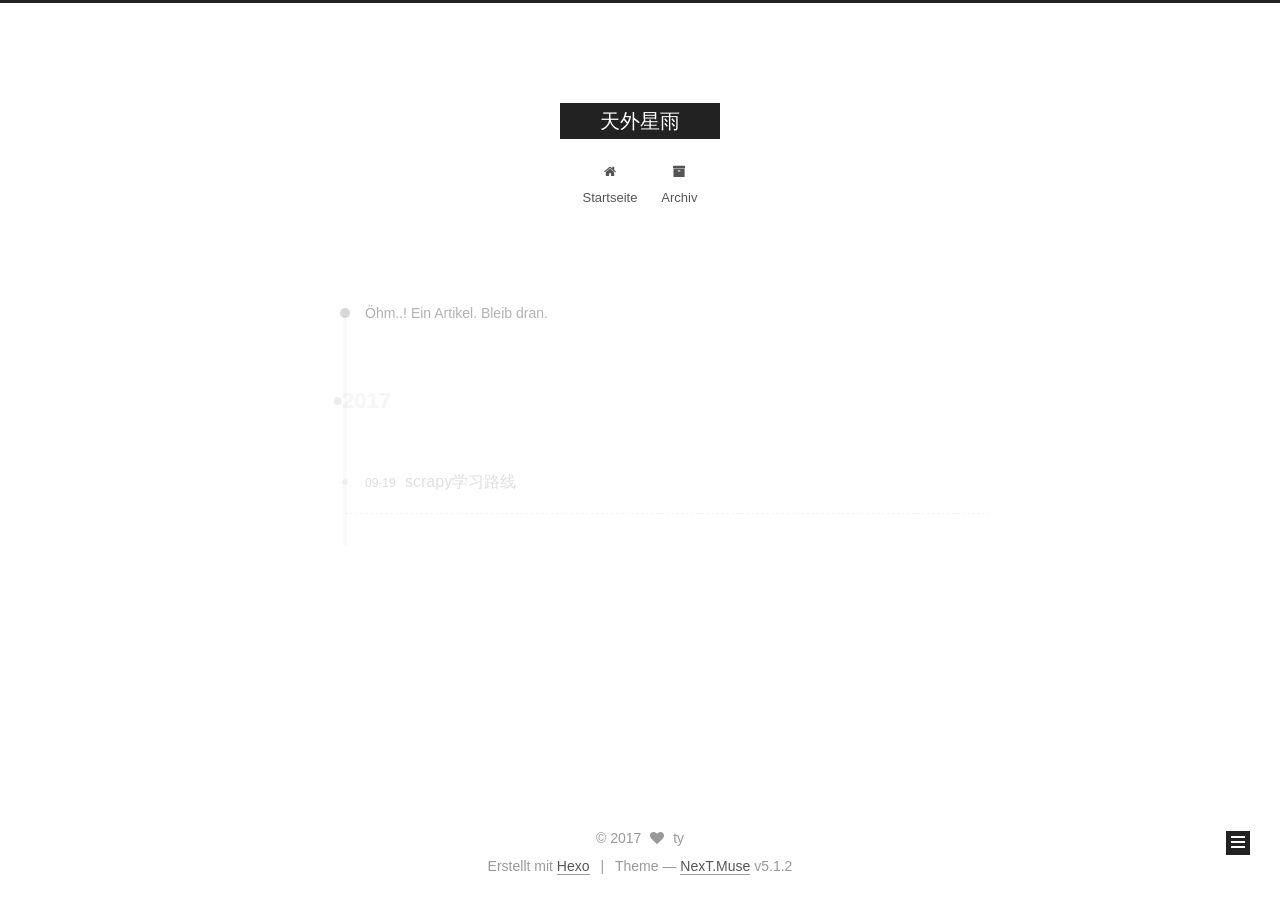
==== archives/index.html @ 9e53c39a "Site updated: 2017-09-19 16:10:50" ====
<!DOCTYPE html>



  


<html class="theme-next muse use-motion" lang="">
<head>
  <meta charset="UTF-8"/>
<meta http-equiv="X-UA-Compatible" content="IE=edge" />
<meta name="viewport" content="width=device-width, initial-scale=1, maximum-scale=1"/>
<meta name="theme-color" content="#222">









<meta http-equiv="Cache-Control" content="no-transform" />
<meta http-equiv="Cache-Control" content="no-siteapp" />
















  
  
  <link href="/lib/fancybox/source/jquery.fancybox.css?v=2.1.5" rel="stylesheet" type="text/css" />







<link href="/lib/font-awesome/css/font-awesome.min.css?v=4.6.2" rel="stylesheet" type="text/css" />

<link href="/css/main.css?v=5.1.2" rel="stylesheet" type="text/css" />


  <meta name="keywords" content="Hexo, NexT" />








  <link rel="shortcut icon" type="image/x-icon" href="/favicon.ico?v=5.1.2" />






<meta property="og:type" content="website">
<meta property="og:title" content="天外星雨">
<meta property="og:url" content="http://yoursite.com/archives/index.html">
<meta property="og:site_name" content="天外星雨">
<meta name="twitter:card" content="summary">
<meta name="twitter:title" content="天外星雨">



<script type="text/javascript" id="hexo.configurations">
  var NexT = window.NexT || {};
  var CONFIG = {
    root: '/',
    scheme: 'Muse',
    version: '5.1.2',
    sidebar: {"position":"left","display":"post","offset":12,"offset_float":12,"b2t":false,"scrollpercent":false,"onmobile":false},
    fancybox: true,
    tabs: true,
    motion: {"enable":true,"async":false,"transition":{"post_block":"fadeIn","post_header":"slideDownIn","post_body":"slideDownIn","coll_header":"slideLeftIn"}},
    duoshuo: {
      userId: '0',
      author: 'Author'
    },
    algolia: {
      applicationID: '',
      apiKey: '',
      indexName: '',
      hits: {"per_page":10},
      labels: {"input_placeholder":"Search for Posts","hits_empty":"We didn't find any results for the search: ${query}","hits_stats":"${hits} results found in ${time} ms"}
    }
  };
</script>



  <link rel="canonical" href="http://yoursite.com/archives/"/>





  <title>Archiv | 天外星雨</title>
  








</head>

<body itemscope itemtype="http://schema.org/WebPage" lang="">

  
  
    
  

  <div class="container sidebar-position-left page-archive">
    <div class="headband"></div>

    <header id="header" class="header" itemscope itemtype="http://schema.org/WPHeader">
      <div class="header-inner"><div class="site-brand-wrapper">
  <div class="site-meta ">
    

    <div class="custom-logo-site-title">
      <a href="/"  class="brand" rel="start">
        <span class="logo-line-before"><i></i></span>
        <span class="site-title">天外星雨</span>
        <span class="logo-line-after"><i></i></span>
      </a>
    </div>
      
        <p class="site-subtitle"></p>
      
  </div>

  <div class="site-nav-toggle">
    <button>
      <span class="btn-bar"></span>
      <span class="btn-bar"></span>
      <span class="btn-bar"></span>
    </button>
  </div>
</div>

<nav class="site-nav">
  

  
    <ul id="menu" class="menu">
      
        
        <li class="menu-item menu-item-home">
          <a href="/" rel="section">
            
              <i class="menu-item-icon fa fa-fw fa-home"></i> <br />
            
            Startseite
          </a>
        </li>
      
        
        <li class="menu-item menu-item-archives">
          <a href="/archives/" rel="section">
            
              <i class="menu-item-icon fa fa-fw fa-archive"></i> <br />
            
            Archiv
          </a>
        </li>
      

      
    </ul>
  

  
</nav>



 </div>
    </header>

    <main id="main" class="main">
      <div class="main-inner">
        <div class="content-wrap">
          <div id="content" class="content">
            

  
  
  
  <div class="post-block archive">
    <div id="posts" class="posts-collapse">
      <span class="archive-move-on"></span>

      <span class="archive-page-counter">
        
        
        
          
        
        Öhm..! Ein Artikel. Bleib dran.
      </span>

      

        
        
        

        
          
          <div class="collection-title">
            <h1 class="archive-year" id="archive-year-2017">2017</h1>
          </div>
        
        

        

  <article class="post post-type-normal" itemscope itemtype="http://schema.org/Article">
    <header class="post-header">

      <h2 class="post-title">
        
            <a class="post-title-link" href="/2017/09/19/scrapy学习路线/" itemprop="url">
              
                <span itemprop="name">scrapy学习路线</span>
              
            </a>
        
      </h2>

      <div class="post-meta">
        <time class="post-time" itemprop="dateCreated"
              datetime="2017-09-19T15:49:34+08:00"
              content="2017-09-19" >
          09-19
        </time>
      </div>

    </header>
  </article>



      

    </div>
  </div>
  
  
  

  



          </div>
          


          

        </div>
        
          
  
  <div class="sidebar-toggle">
    <div class="sidebar-toggle-line-wrap">
      <span class="sidebar-toggle-line sidebar-toggle-line-first"></span>
      <span class="sidebar-toggle-line sidebar-toggle-line-middle"></span>
      <span class="sidebar-toggle-line sidebar-toggle-line-last"></span>
    </div>
  </div>

  <aside id="sidebar" class="sidebar">
    
    <div class="sidebar-inner">

      

      

      <section class="site-overview sidebar-panel sidebar-panel-active">
        <div class="site-author motion-element" itemprop="author" itemscope itemtype="http://schema.org/Person">
          
            <p class="site-author-name" itemprop="name">ty</p>
            <p class="site-description motion-element" itemprop="description"></p>
        </div>

        <nav class="site-state motion-element">

          
            <div class="site-state-item site-state-posts">
            
              <a href="/archives/">
            
                <span class="site-state-item-count">1</span>
                <span class="site-state-item-name">Artikel</span>
              </a>
            </div>
          

          

          
            
            
            <div class="site-state-item site-state-tags">
              
                <span class="site-state-item-count">1</span>
                <span class="site-state-item-name">Tags</span>
              
            </div>
          

        </nav>

        

        <div class="links-of-author motion-element">
          
        </div>

        
        

        
        

        


      </section>

      

      

    </div>
  </aside>


        
      </div>
    </main>

    <footer id="footer" class="footer">
      <div class="footer-inner">
        <div class="copyright" >
  
  &copy; 
  <span itemprop="copyrightYear">2017</span>
  <span class="with-love">
    <i class="fa fa-heart"></i>
  </span>
  <span class="author" itemprop="copyrightHolder">ty</span>

  
</div>


  <div class="powered-by">Erstellt mit  <a class="theme-link" href="https://hexo.io">Hexo</a></div>

  <span class="post-meta-divider">|</span>

  <div class="theme-info">Theme &mdash; <a class="theme-link" href="https://github.com/iissnan/hexo-theme-next">NexT.Muse</a> v5.1.2</div>


        







        
      </div>
    </footer>

    
      <div class="back-to-top">
        <i class="fa fa-arrow-up"></i>
        
      </div>
    

  </div>

  

<script type="text/javascript">
  if (Object.prototype.toString.call(window.Promise) !== '[object Function]') {
    window.Promise = null;
  }
</script>









  












  
  <script type="text/javascript" src="/lib/jquery/index.js?v=2.1.3"></script>

  
  <script type="text/javascript" src="/lib/fastclick/lib/fastclick.min.js?v=1.0.6"></script>

  
  <script type="text/javascript" src="/lib/jquery_lazyload/jquery.lazyload.js?v=1.9.7"></script>

  
  <script type="text/javascript" src="/lib/velocity/velocity.min.js?v=1.2.1"></script>

  
  <script type="text/javascript" src="/lib/velocity/velocity.ui.min.js?v=1.2.1"></script>

  
  <script type="text/javascript" src="/lib/fancybox/source/jquery.fancybox.pack.js?v=2.1.5"></script>


  


  <script type="text/javascript" src="/js/src/utils.js?v=5.1.2"></script>

  <script type="text/javascript" src="/js/src/motion.js?v=5.1.2"></script>



  
  

  <script type="text/javascript" src="/js/src/scrollspy.js?v=5.1.2"></script>
<script type="text/javascript" src="/js/src/post-details.js?v=5.1.2"></script>


  

  


  <script type="text/javascript" src="/js/src/bootstrap.js?v=5.1.2"></script>



  


  




	





  





  








  





  

  

  

  

  

  

</body>
</html>
---- css/main.css ----
/* normalize.css v3.0.2 | MIT License | git.io/normalize */
html {
  font-family: sans-serif; /* 1 */
  -ms-text-size-adjust: 100%; /* 2 */
  -webkit-text-size-adjust: 100%; /* 2 */
}
body {
  margin: 0;
}
article,
aside,
details,
figcaption,
figure,
footer,
header,
hgroup,
main,
menu,
nav,
section,
summary {
  display: block;
}
audio,
canvas,
progress,
video {
  display: inline-block; /* 1 */
  vertical-align: baseline; /* 2 */
}
audio:not([controls]) {
  display: none;
  height: 0;
}
[hidden],
template {
  display: none;
}
a {
  background-color: transparent;
}
a:active,
a:hover {
  outline: 0;
}
abbr[title] {
  border-bottom: 1px dotted;
}
b,
strong {
  font-weight: bold;
}
dfn {
  font-style: italic;
}
h1 {
  font-size: 2em;
  margin: 0.67em 0;
}
mark {
  background: #ff0;
  color: #000;
}
small {
  font-size: 80%;
}
sub,
sup {
  font-size: 75%;
  line-height: 0;
  position: relative;
  vertical-align: baseline;
}
sup {
  top: -0.5em;
}
sub {
  bottom: -0.25em;
}
img {
  border: 0;
}
svg:not(:root) {
  overflow: hidden;
}
figure {
  margin: 1em 40px;
}
hr {
  -moz-box-sizing: content-box;
  box-sizing: content-box;
  height: 0;
}
pre {
  overflow: auto;
}
code,
kbd,
pre,
samp {
  font-family: monospace, monospace;
  font-size: 1em;
}
button,
input,
optgroup,
select,
textarea {
  color: inherit; /* 1 */
  font: inherit; /* 2 */
  margin: 0; /* 3 */
}
button {
  overflow: visible;
}
button,
select {
  text-transform: none;
}
button,
html input[type="button"],
input[type="reset"],
input[type="submit"] {
  -webkit-appearance: button; /* 2 */
  cursor: pointer; /* 3 */
}
button[disabled],
html input[disabled] {
  cursor: default;
}
button::-moz-focus-inner,
input::-moz-focus-inner {
  border: 0;
  padding: 0;
}
input {
  line-height: normal;
}
input[type="checkbox"],
input[type="radio"] {
  box-sizing: border-box; /* 1 */
  padding: 0; /* 2 */
}
input[type="number"]::-webkit-inner-spin-button,
input[type="number"]::-webkit-outer-spin-button {
  height: auto;
}
input[type="search"] {
  -webkit-appearance: textfield; /* 1 */
  -moz-box-sizing: content-box;
  -webkit-box-sizing: content-box; /* 2 */
  box-sizing: content-box;
}
input[type="search"]::-webkit-search-cancel-button,
input[type="search"]::-webkit-search-decoration {
  -webkit-appearance: none;
}
fieldset {
  border: 1px solid #c0c0c0;
  margin: 0 2px;
  padding: 0.35em 0.625em 0.75em;
}
legend {
  border: 0; /* 1 */
  padding: 0; /* 2 */
}
textarea {
  overflow: auto;
}
optgroup {
  font-weight: bold;
}
table {
  border-collapse: collapse;
  border-spacing: 0;
}
td,
th {
  padding: 0;
}
::selection {
  background: #262a30;
  color: #fff;
}
body {
  position: relative;
  font-family: 'Lato', "PingFang SC", "Microsoft YaHei", sans-serif;
  font-size: 14px;
  line-height: 2;
  color: #555;
  background: #fff;
}
@media (max-width: 767px) {
  body {
    padding-right: 0 !important;
  }
}
@media (min-width: 768px) and (max-width: 991px) {
  body {
    padding-right: 0 !important;
  }
}
@media (min-width: 1600px) {
  body {
    font-size: 16px;
  }
}
h1,
h2,
h3,
h4,
h5,
h6 {
  margin: 0;
  padding: 0;
  font-weight: bold;
  line-height: 1.5;
  font-family: 'Lato', "PingFang SC", "Microsoft YaHei", sans-serif;
}
h2,
h3,
h4,
h5,
h6 {
  margin: 20px 0 15px;
}
h1 {
  font-size: 22px;
}
@media (max-width: 767px) {
  h1 {
    font-size: 18px;
  }
}
h2 {
  font-size: 20px;
}
@media (max-width: 767px) {
  h2 {
    font-size: 16px;
  }
}
h3 {
  font-size: 18px;
}
@media (max-width: 767px) {
  h3 {
    font-size: 14px;
  }
}
h4 {
  font-size: 16px;
}
@media (max-width: 767px) {
  h4 {
    font-size: 12px;
  }
}
h5 {
  font-size: 14px;
}
@media (max-width: 767px) {
  h5 {
    font-size: 10px;
  }
}
h6 {
  font-size: 12px;
}
@media (max-width: 767px) {
  h6 {
    font-size: 8px;
  }
}
p {
  margin: 0 0 20px 0;
}
a {
  color: #555;
  text-decoration: none;
  outline: none;
  border-bottom: 1px solid #999;
  word-wrap: break-word;
}
a:hover {
  color: #222;
  border-bottom-color: #222;
}
blockquote {
  margin: 0;
  padding: 0;
}
img {
  display: block;
  margin: auto;
  max-width: 100%;
  height: auto;
}
hr {
  margin: 40px 0;
  height: 3px;
  border: none;
  background-color: #ddd;
  background-image: repeating-linear-gradient(-45deg, #fff, #fff 4px, transparent 4px, transparent 8px);
}
blockquote {
  padding: 0 15px;
  color: #666;
  border-left: 4px solid #ddd;
}
blockquote cite::before {
  content: "-";
  padding: 0 5px;
}
dt {
  font-weight: 700;
}
dd {
  margin: 0;
  padding: 0;
}
kbd {
  border: 1px solid #ccc;
  border-radius: 0.2em;
  box-shadow: 0.1em 0.1em 0.2em rgba(0,0,0,0.1);
  background-color: #f9f9f9;
  font-family: inherit;
  background-image: -webkit-linear-gradient(top, #eee, #fff, #eee);
  padding: 0.1em 0.3em;
  white-space: nowrap;
}
.text-left {
  text-align: left;
}
.text-center {
  text-align: center;
}
.text-right {
  text-align: right;
}
.text-justify {
  text-align: justify;
}
.text-nowrap {
  white-space: nowrap;
}
.text-lowercase {
  text-transform: lowercase;
}
.text-uppercase {
  text-transform: uppercase;
}
.text-capitalize {
  text-transform: capitalize;
}
.center-block {
  display: block;
  margin-left: auto;
  margin-right: auto;
}
.clearfix:before,
.clearfix:after {
  content: " ";
  display: table;
}
.clearfix:after {
  clear: both;
}
.pullquote {
  width: 45%;
}
.pullquote.left {
  float: left;
  margin-left: 5px;
  margin-right: 10px;
}
.pullquote.right {
  float: right;
  margin-left: 10px;
  margin-right: 5px;
}
.affix.affix.affix {
  position: fixed;
}
.translation {
  margin-top: -20px;
  font-size: 14px;
  color: #999;
}
.scrollbar-measure {
  width: 100px;
  height: 100px;
  overflow: scroll;
  position: absolute;
  top: -9999px;
}
.use-motion .motion-element {
  opacity: 0;
}
table {
  margin: 20px 0;
  width: 100%;
  border-collapse: collapse;
  border-spacing: 0;
  border: 1px solid #ddd;
  font-size: 14px;
  table-layout: fixed;
  word-wrap: break-all;
}
table>tbody>tr:nth-of-type(odd) {
  background-color: #f9f9f9;
}
table>tbody>tr:hover {
  background-color: #f5f5f5;
}
caption,
th,
td {
  padding: 8px;
  text-align: left;
  vertical-align: middle;
  font-weight: normal;
}
th,
td {
  border-bottom: 3px solid #ddd;
  border-right: 1px solid #eee;
}
th {
  padding-bottom: 10px;
  font-weight: 700;
}
td {
  border-bottom-width: 1px;
}
html,
body {
  height: 100%;
}
.container {
  position: relative;
  min-height: 100%;
}
.header-inner {
  margin: 0 auto;
  padding: 100px 0 70px;
  width: 700px;
}
@media (min-width: 1600px) {
  .container .header-inner {
    width: 900px;
  }
}
.main {
  padding-bottom: 150px;
}
.main-inner {
  margin: 0 auto;
  width: 700px;
}
@media (min-width: 1600px) {
  .container .main-inner {
    width: 900px;
  }
}
.footer {
  position: absolute;
  left: 0;
  bottom: 0;
  width: 100%;
  min-height: 50px;
}
.footer-inner {
  box-sizing: border-box;
  margin: 20px auto;
  width: 700px;
}
@media (min-width: 1600px) {
  .container .footer-inner {
    width: 900px;
  }
}
pre,
.highlight {
  overflow: auto;
  margin: 20px 0;
  padding: 0;
  font-size: 13px;
  color: #4d4d4c;
  background: #f7f7f7;
  line-height: 1.6;
}
pre,
code {
  font-family: consolas, Menlo, "PingFang SC", "Microsoft YaHei", monospace;
}
code {
  padding: 2px 4px;
  word-wrap: break-word;
  color: #555;
  background: #eee;
  border-radius: 3px;
  font-size: 13px;
}
pre code {
  padding: 0;
  color: #4d4d4c;
  background: none;
  text-shadow: none;
}
.highlight {
  border-radius: 1px;
}
.highlight pre {
  border: none;
  margin: 0;
  padding: 10px 0;
}
.highlight table {
  margin: 0;
  width: auto;
  border: none;
}
.highlight td {
  border: none;
  padding: 0;
}
.highlight figcaption {
  font-size: 1em;
  color: #4d4d4c;
  line-height: 1em;
  margin-bottom: 1em;
}
.highlight figcaption:before,
.highlight figcaption:after {
  content: " ";
  display: table;
}
.highlight figcaption:after {
  clear: both;
}
.highlight figcaption a {
  float: right;
  color: #4d4d4c;
}
.highlight figcaption a:hover {
  border-bottom-color: #4d4d4c;
}
.highlight .gutter pre {
  padding-left: 10px;
  padding-right: 10px;
  color: #869194;
  text-align: right;
  background-color: #eff2f3;
}
.highlight .code pre {
  width: 100%;
  padding-left: 10px;
  padding-right: 10px;
  background-color: #f7f7f7;
}
.highlight .line {
  height: 20px;
}
.gutter {
  -webkit-user-select: none;
  -moz-user-select: none;
  -ms-user-select: none;
  user-select: none;
}
.gist table {
  width: auto;
}
.gist table td {
  border: none;
}
pre .deletion {
  background: #fdd;
}
pre .addition {
  background: #dfd;
}
pre .meta {
  color: #8959a8;
}
pre .comment {
  color: #8e908c;
}
pre .variable,
pre .attribute,
pre .tag,
pre .regexp,
pre .ruby .constant,
pre .xml .tag .title,
pre .xml .pi,
pre .xml .doctype,
pre .html .doctype,
pre .css .id,
pre .css .class,
pre .css .pseudo {
  color: #c82829;
}
pre .number,
pre .preprocessor,
pre .built_in,
pre .literal,
pre .params,
pre .constant,
pre .command {
  color: #f5871f;
}
pre .ruby .class .title,
pre .css .rules .attribute,
pre .string,
pre .value,
pre .inheritance,
pre .header,
pre .ruby .symbol,
pre .xml .cdata,
pre .special,
pre .number,
pre .formula {
  color: #718c00;
}
pre .title,
pre .css .hexcolor {
  color: #3e999f;
}
pre .function,
pre .python .decorator,
pre .python .title,
pre .ruby .function .title,
pre .ruby .title .keyword,
pre .perl .sub,
pre .javascript .title,
pre .coffeescript .title {
  color: #4271ae;
}
pre .keyword,
pre .javascript .function {
  color: #8959a8;
}
.full-image.full-image.full-image {
  border: none;
  max-width: 100%;
  width: auto;
  margin: 20px auto;
}
@media (min-width: 992px) {
  .full-image.full-image.full-image {
    max-width: none;
    width: 110%;
    margin: 25px -5%;
  }
}
.blockquote-center,
.page-home .post-type-quote blockquote,
.page-post-detail .post-type-quote blockquote {
  position: relative;
  margin: 40px 0;
  padding: 0;
  border-left: none;
  text-align: center;
}
.blockquote-center::before,
.page-home .post-type-quote blockquote::before,
.page-post-detail .post-type-quote blockquote::before,
.blockquote-center::after,
.page-home .post-type-quote blockquote::after,
.page-post-detail .post-type-quote blockquote::after {
  position: absolute;
  content: ' ';
  display: block;
  width: 100%;
  height: 24px;
  opacity: 0.2;
  background-repeat: no-repeat;
  background-position: 0 -6px;
  background-size: 22px 22px;
}
.blockquote-center::before,
.page-home .post-type-quote blockquote::before,
.page-post-detail .post-type-quote blockquote::before {
  top: -20px;
  background-image: url("../images/quote-l.svg");
  border-top: 1px solid #ccc;
}
.blockquote-center::after,
.page-home .post-type-quote blockquote::after,
.page-post-detail .post-type-quote blockquote::after {
  bottom: -20px;
  background-image: url("../images/quote-r.svg");
  border-bottom: 1px solid #ccc;
  background-position: 100% 8px;
}
.blockquote-center p,
.page-home .post-type-quote blockquote p,
.page-post-detail .post-type-quote blockquote p,
.blockquote-center div,
.page-home .post-type-quote blockquote div,
.page-post-detail .post-type-quote blockquote div {
  text-align: center;
}
.post .post-body .group-picture img {
  box-sizing: border-box;
  padding: 0 3px;
  border: none;
}
.post .group-picture-row {
  overflow: hidden;
  margin-top: 6px;
}
.post .group-picture-row:first-child {
  margin-top: 0;
}
.post .group-picture-column {
  float: left;
}
.page-post-detail .post-body .group-picture-column {
  float: none;
  margin-top: 10px;
  width: auto !important;
}
.page-post-detail .post-body .group-picture-column img {
  margin: 0 auto;
}
.page-archive .group-picture-container {
  overflow: hidden;
}
.page-archive .group-picture-row {
  float: left;
}
.page-archive .group-picture-row:first-child {
  margin-top: 6px;
}
.page-archive .group-picture-column {
  max-width: 150px;
  max-height: 150px;
}
.post-body .note {
  position: relative;
  padding: 15px;
  margin-bottom: 20px;
  border: 1px solid #eee;
  border-left-width: 5px;
  border-radius: 3px;
}
.post-body .note h2,
.post-body .note h3,
.post-body .note h4,
.post-body .note h5,
.post-body .note h6 {
  margin-top: 0;
  margin-bottom: 0;
  border-bottom: initial;
  padding-top: 0 !important;
}
.post-body .note p:first-child,
.post-body .note ul:first-child,
.post-body .note ol:first-child,
.post-body .note table:first-child,
.post-body .note pre:first-child,
.post-body .note blockquote:first-child {
  margin-top: 0;
}
.post-body .note p:last-child,
.post-body .note ul:last-child,
.post-body .note ol:last-child,
.post-body .note table:last-child,
.post-body .note pre:last-child,
.post-body .note blockquote:last-child {
  margin-bottom: 0;
}
.post-body .note.default {
  border-left-color: #777;
}
.post-body .note.default h2,
.post-body .note.default h3,
.post-body .note.default h4,
.post-body .note.default h5,
.post-body .note.default h6 {
  color: #777;
}
.post-body .note.primary {
  border-left-color: #6f42c1;
}
.post-body .note.primary h2,
.post-body .note.primary h3,
.post-body .note.primary h4,
.post-body .note.primary h5,
.post-body .note.primary h6 {
  color: #6f42c1;
}
.post-body .note.info {
  border-left-color: #428bca;
}
.post-body .note.info h2,
.post-body .note.info h3,
.post-body .note.info h4,
.post-body .note.info h5,
.post-body .note.info h6 {
  color: #428bca;
}
.post-body .note.success {
  border-left-color: #5cb85c;
}
.post-body .note.success h2,
.post-body .note.success h3,
.post-body .note.success h4,
.post-body .note.success h5,
.post-body .note.success h6 {
  color: #5cb85c;
}
.post-body .note.warning {
  border-left-color: #f0ad4e;
}
.post-body .note.warning h2,
.post-body .note.warning h3,
.post-body .note.warning h4,
.post-body .note.warning h5,
.post-body .note.warning h6 {
  color: #f0ad4e;
}
.post-body .note.danger {
  border-left-color: #d9534f;
}
.post-body .note.danger h2,
.post-body .note.danger h3,
.post-body .note.danger h4,
.post-body .note.danger h5,
.post-body .note.danger h6 {
  color: #d9534f;
}
.post-body .label {
  display: inline;
  padding: 0 2px;
  white-space: nowrap;
}
.post-body .label.default {
  background-color: #f0f0f0;
}
.post-body .label.primary {
  background-color: #efe6f7;
}
.post-body .label.info {
  background-color: #e5f2f8;
}
.post-body .label.success {
  background-color: #e7f4e9;
}
.post-body .label.warning {
  background-color: #fcf6e1;
}
.post-body .label.danger {
  background-color: #fae8eb;
}
.post-body .tabs {
  position: relative;
  display: block;
  margin-bottom: 20px;
  padding-top: 10px;
}
.post-body .tabs ul.nav-tabs {
  margin: 0;
  padding: 0;
  display: flex;
  margin-bottom: -1px;
}
@media (max-width: 413px) {
  .post-body .tabs ul.nav-tabs {
    display: block;
    margin-bottom: 5px;
  }
}
.post-body .tabs ul.nav-tabs li.tab {
  list-style-type: none !important;
  margin: 0 0.25em 0 0;
  border-top: 3px solid transparent;
  border-left: 1px solid transparent;
  border-right: 1px solid transparent;
}
@media (max-width: 413px) {
  .post-body .tabs ul.nav-tabs li.tab {
    margin: initial;
    border-top: 1px solid transparent;
    border-left: 3px solid transparent;
    border-right: 1px solid transparent;
    border-bottom: 1px solid transparent;
  }
}
.post-body .tabs ul.nav-tabs li.tab a {
  outline: 0;
  border-bottom: initial;
  display: block;
  line-height: 1.8em;
  padding: 0.25em 0.75em;
  transition-duration: 0.2s;
  transition-timing-function: ease-out;
  transition-delay: 0s;
}
.post-body .tabs ul.nav-tabs li.tab a i {
  width: 1.285714285714286em;
}
.post-body .tabs ul.nav-tabs li.tab.active {
  border-top: 3px solid #fc6423;
  border-left: 1px solid #ddd;
  border-right: 1px solid #ddd;
  background-color: #fff;
}
@media (max-width: 413px) {
  .post-body .tabs ul.nav-tabs li.tab.active {
    border-top: 1px solid #ddd;
    border-left: 3px solid #fc6423;
    border-right: 1px solid #ddd;
    border-bottom: 1px solid #ddd;
  }
}
.post-body .tabs ul.nav-tabs li.tab.active a {
  cursor: default;
  color: #555;
}
.post-body .tabs .tab-content {
  background-color: #fff;
}
.post-body .tabs .tab-content .tab-pane {
  border: 1px solid #ddd;
  padding: 20px 20px 0 20px;
}
.post-body .tabs .tab-content .tab-pane:not(.active) {
  display: none !important;
}
.post-body .tabs .tab-content .tab-pane.active {
  display: block !important;
}
.btn {
  display: inline-block;
  padding: 0 20px;
  font-size: 14px;
  color: #fff;
  background: #222;
  border: 2px solid #222;
  text-decoration: none;
  border-radius: 0;
  transition-property: background-color;
  transition-duration: 0.2s;
  transition-timing-function: ease-in-out;
  transition-delay: 0s;
}
.btn:hover,
.post-button .btn:hover {
  border-color: #222;
  color: #222;
  background: #fff;
}
.btn-bar {
  display: block;
  width: 22px;
  height: 2px;
  background: #555;
  border-radius: 1px;
}
.btn-bar+.btn-bar {
  margin-top: 4px;
}
.pagination {
  margin: 120px 0 40px;
  text-align: center;
  border-top: 1px solid #eee;
}
.page-number-basic,
.pagination .prev,
.pagination .next,
.pagination .page-number,
.pagination .space {
  display: inline-block;
  position: relative;
  top: -1px;
  margin: 0 10px;
  padding: 0 11px;
}
@media (max-width: 767px) {
  .page-number-basic,
  .pagination .prev,
  .pagination .next,
  .pagination .page-number,
  .pagination .space {
    margin: 0 5px;
  }
}
.pagination .prev,
.pagination .next,
.pagination .page-number {
  border-bottom: 0;
  border-top: 1px solid #eee;
  transition-property: border-color;
  transition-duration: 0.2s;
  transition-timing-function: ease-in-out;
  transition-delay: 0s;
}
.pagination .prev:hover,
.pagination .next:hover,
.pagination .page-number:hover {
  border-top-color: #222;
}
.pagination .space {
  padding: 0;
  margin: 0;
}
.pagination .prev {
  margin-left: 0;
}
.pagination .next {
  margin-right: 0;
}
.pagination .page-number.current {
  color: #fff;
  background: #ccc;
  border-top-color: #ccc;
}
@media (max-width: 767px) {
  .pagination {
    border-top: none;
  }
  .pagination .prev,
  .pagination .next,
  .pagination .page-number {
    margin-bottom: 10px;
    border-top: 0;
    border-bottom: 1px solid #eee;
    padding: 0 10px;
  }
  .pagination .prev:hover,
  .pagination .next:hover,
  .pagination .page-number:hover {
    border-bottom-color: #222;
  }
}
.comments {
  margin: 60px 20px 0;
}
.tag-cloud {
  text-align: center;
}
.tag-cloud a {
  display: inline-block;
  margin: 10px;
}
.back-to-top {
  box-sizing: border-box;
  position: fixed;
  bottom: -100px;
  right: 30px;
  z-index: 1050;
  padding: 0 6px;
  width: 24px;
  background: #222;
  font-size: 12px;
  opacity: 1;
  color: #fff;
  cursor: pointer;
  text-align: center;
  -webkit-transform: translateZ(0);
  transition-property: bottom;
  transition-duration: 0.2s;
  transition-timing-function: ease-in-out;
  transition-delay: 0s;
}
@media (min-width: 768px) and (max-width: 991px) {
  .back-to-top {
    display: none !important;
  }
}
@media (max-width: 767px) {
  .back-to-top {
    display: none !important;
  }
}
.back-to-top.back-to-top-on {
  bottom: 19px;
}
.header {
  background: transparent;
}
.header-inner {
  position: relative;
}
.headband {
  height: 3px;
  background: #222;
}
.site-meta {
  margin: 0;
  text-align: center;
}
@media (max-width: 767px) {
  .site-meta {
    text-align: center;
  }
}
.brand {
  position: relative;
  display: inline-block;
  padding: 0 40px;
  color: #fff;
  background: #222;
  border-bottom: none;
}
.brand:hover {
  color: #fff;
}
.logo {
  display: inline-block;
  margin-right: 5px;
  line-height: 36px;
  vertical-align: top;
}
.site-title {
  display: inline-block;
  vertical-align: top;
  line-height: 36px;
  font-size: 20px;
  font-weight: normal;
  font-family: 'Lato', "PingFang SC", "Microsoft YaHei", sans-serif;
}
.site-subtitle {
  margin-top: 10px;
  font-size: 13px;
  color: #999;
}
.use-motion .brand {
  opacity: 0;
}
.use-motion .logo,
.use-motion .site-title,
.use-motion .site-subtitle {
  opacity: 0;
  position: relative;
  top: -10px;
}
.site-nav-toggle {
  display: none;
  position: absolute;
  top: 10px;
  left: 10px;
}
@media (max-width: 767px) {
  .site-nav-toggle {
    display: block;
  }
}
.site-nav-toggle button {
  margin-top: 2px;
  padding: 9px 10px;
  background: transparent;
  border: none;
}
@media (max-width: 767px) {
  .site-nav {
    display: none;
    margin: 0 -10px;
    padding: 0 10px;
    clear: both;
    border-top: 1px solid #ddd;
  }
}
@media (min-width: 768px) and (max-width: 991px) {
  .site-nav {
    display: block !important;
  }
}
@media (min-width: 992px) {
  .site-nav {
    display: block !important;
  }
}
.menu {
  margin-top: 20px;
  padding-left: 0;
  text-align: center;
}
.menu .menu-item {
  display: inline-block;
  margin: 0 10px;
  list-style: none;
}
@media screen and (max-width: 767px) {
  .menu .menu-item {
    margin-top: 10px;
  }
}
.menu .menu-item a {
  display: block;
  font-size: 13px;
  line-height: inherit;
  border-bottom: 1px solid transparent;
  transition-property: border-color;
  transition-duration: 0.2s;
  transition-timing-function: ease-in-out;
  transition-delay: 0s;
}
.menu .menu-item a:hover {
  border-bottom-color: #222;
}
.menu .menu-item .fa {
  margin-right: 5px;
}
.use-motion .menu-item {
  opacity: 0;
}
.post-body {
  font-family: 'Lato', "PingFang SC", "Microsoft YaHei", sans-serif;
}
@media (max-width: 767px) {
  .post-body {
    word-break: break-word;
  }
}
.post-body .fancybox img {
  display: block !important;
  margin: 0 auto;
  cursor: pointer;
  cursor: zoom-in;
  cursor: -webkit-zoom-in;
}
.post-body .image-caption,
.post-body .figure .caption {
  margin: -20px auto 15px;
  text-align: center;
  font-size: 14px;
  color: #999;
  font-weight: bold;
  line-height: 1;
}
.post-sticky-flag {
  display: inline-block;
  font-size: 16px;
  -ms-transform: rotate(30deg);
  -webkit-transform: rotate(30deg);
  -moz-transform: rotate(30deg);
  -ms-transform: rotate(30deg);
  -o-transform: rotate(30deg);
  transform: rotate(30deg);
}
.use-motion .post-block {
  opacity: 0;
}
.use-motion .post-header {
  opacity: 0;
}
.use-motion .post-body {
  opacity: 0;
}
.use-motion .collection-title {
  opacity: 0;
}
.posts-expand {
  padding-top: 40px;
}
@media (max-width: 767px) {
  .posts-expand {
    margin: 0 20px;
  }
  .post-body pre {
    padding: 10px;
  }
  .post-body pre .gutter pre {
    padding-right: 10px;
  }
  .post-body .highlight {
    margin-left: 0px;
    margin-right: 0px;
    padding: 0;
  }
  .post-body .highlight .gutter pre {
    padding-right: 10px;
  }
}
@media (min-width: 992px) {
  .posts-expand .post-body {
    text-align: justify;
  }
}
.posts-expand .post-body h2,
.posts-expand .post-body h3,
.posts-expand .post-body h4,
.posts-expand .post-body h5,
.posts-expand .post-body h6 {
  padding-top: 10px;
}
.posts-expand .post-body h2 .header-anchor,
.posts-expand .post-body h3 .header-anchor,
.posts-expand .post-body h4 .header-anchor,
.posts-expand .post-body h5 .header-anchor,
.posts-expand .post-body h6 .header-anchor {
  float: right;
  margin-left: 10px;
  color: #ccc;
  border-bottom-style: none;
  visibility: hidden;
}
.posts-expand .post-body h2 .header-anchor:hover,
.posts-expand .post-body h3 .header-anchor:hover,
.posts-expand .post-body h4 .header-anchor:hover,
.posts-expand .post-body h5 .header-anchor:hover,
.posts-expand .post-body h6 .header-anchor:hover {
  color: inherit;
}
.posts-expand .post-body h2:hover .header-anchor,
.posts-expand .post-body h3:hover .header-anchor,
.posts-expand .post-body h4:hover .header-anchor,
.posts-expand .post-body h5:hover .header-anchor,
.posts-expand .post-body h6:hover .header-anchor {
  visibility: visible;
}
.posts-expand .post-body ul li {
  list-style: circle;
}
.posts-expand .post-body img {
  box-sizing: border-box;
  margin: auto;
  padding: 3px;
  border: 1px solid #ddd;
}
.posts-expand .post-body .fancybox img {
  margin: 0 auto 25px;
}
@media (max-width: 767px) {
  .posts-collapse {
    margin: 0 20px;
  }
  .posts-collapse .post-title,
  .posts-collapse .post-meta {
    display: block;
    width: auto;
    text-align: left;
  }
}
.posts-collapse {
  position: relative;
  z-index: 1010;
  margin-left: 55px;
}
.posts-collapse::after {
  content: " ";
  position: absolute;
  top: 20px;
  left: 0;
  margin-left: -2px;
  width: 4px;
  height: 100%;
  background: #f5f5f5;
  z-index: -1;
}
@media (max-width: 767px) {
  .posts-collapse {
    margin: 0 20px;
  }
}
.posts-collapse .collection-title {
  position: relative;
  margin: 60px 0;
}
.posts-collapse .collection-title h1,
.posts-collapse .collection-title h2 {
  margin-left: 20px;
}
.posts-collapse .collection-title small {
  color: #bbb;
  margin-left: 5px;
}
.posts-collapse .collection-title::before {
  content: " ";
  position: absolute;
  left: 0;
  top: 50%;
  margin-left: -4px;
  margin-top: -4px;
  width: 8px;
  height: 8px;
  background: #bbb;
  border-radius: 50%;
}
.posts-collapse .post {
  margin: 30px 0;
}
.posts-collapse .post-header {
  position: relative;
  transition-duration: 0.2s;
  transition-timing-function: ease-in-out;
  transition-delay: 0s;
  transition-property: border;
  border-bottom: 1px dashed #ccc;
}
.posts-collapse .post-header::before {
  content: " ";
  position: absolute;
  left: 0;
  top: 12px;
  width: 6px;
  height: 6px;
  margin-left: -4px;
  background: #bbb;
  border-radius: 50%;
  border: 1px solid #fff;
  transition-duration: 0.2s;
  transition-timing-function: ease-in-out;
  transition-delay: 0s;
  transition-property: background;
}
.posts-collapse .post-header:hover {
  border-bottom-color: #666;
}
.posts-collapse .post-header:hover::before {
  background: #222;
}
.posts-collapse .post-meta {
  position: absolute;
  font-size: 12px;
  left: 20px;
  top: 5px;
}
.posts-collapse .post-comments-count {
  display: none;
}
.posts-collapse .post-title {
  margin-left: 60px;
  font-size: 16px;
  font-weight: normal;
  line-height: inherit;
}
.posts-collapse .post-title::after {
  margin-left: 3px;
  opacity: 0.6;
}
.posts-collapse .post-title a {
  color: #666;
  border-bottom: none;
}
.page-home .post-type-quote .post-header,
.page-post-detail .post-type-quote .post-header,
.page-home .post-type-quote .post-tags,
.page-post-detail .post-type-quote .post-tags {
  display: none;
}
.posts-expand .post-title {
  text-align: center;
  word-break: break-word;
  font-weight: 400;
}
.posts-expand .post-title-link {
  display: inline-block;
  position: relative;
  color: #555;
  border-bottom: none;
  line-height: 1.2;
  vertical-align: top;
}
.posts-expand .post-title-link::before {
  content: "";
  position: absolute;
  width: 100%;
  height: 2px;
  bottom: 0;
  left: 0;
  background-color: #000;
  visibility: hidden;
  -webkit-transform: scaleX(0);
  -moz-transform: scaleX(0);
  -ms-transform: scaleX(0);
  -o-transform: scaleX(0);
  transform: scaleX(0);
  transition-duration: 0.2s;
  transition-timing-function: ease-in-out;
  transition-delay: 0s;
}
.posts-expand .post-title-link:hover::before {
  visibility: visible;
  -webkit-transform: scaleX(1);
  -moz-transform: scaleX(1);
  -ms-transform: scaleX(1);
  -o-transform: scaleX(1);
  transform: scaleX(1);
}
.posts-expand .post-title-link .fa {
  font-size: 16px;
}
.posts-expand .post-meta {
  margin: 3px 0 60px 0;
  color: #999;
  font-family: 'Lato', "PingFang SC", "Microsoft YaHei", sans-serif;
  font-size: 12px;
  text-align: center;
}
.posts-expand .post-meta .post-category-list {
  display: inline-block;
  margin: 0;
  padding: 3px;
}
.posts-expand .post-meta .post-category-list-link {
  color: #999;
}
.posts-expand .post-meta .post-description {
  font-size: 14px;
  margin-top: 2px;
}
.post-meta-divider {
  margin: 0 0.5em;
}
.post-meta-item-icon {
  margin-right: 3px;
}
@media (min-width: 768px) and (max-width: 991px) {
  .post-meta-item-icon {
    display: inline-block;
  }
}
@media (max-width: 767px) {
  .post-meta-item-icon {
    display: inline-block;
  }
}
@media (min-width: 768px) and (max-width: 991px) {
  .post-meta-item-text {
    display: none;
  }
}
@media (max-width: 767px) {
  .post-meta-item-text {
    display: none;
  }
}
@media (max-width: 767px) {
  .posts-expand .post-comments-count {
    display: none;
  }
}
.post-button {
  margin-top: 50px;
}
.post-button .btn {
  color: #fff;
  font-size: 14px;
  background: #222;
  border-radius: 0;
  line-height: 2;
  margin: 0 4px 8px 4px;
}
.post-button .fa-fw {
  width: 1.285714285714286em;
  text-align: left;
}
.posts-expand .post-tags {
  margin-top: 40px;
  text-align: center;
}
.posts-expand .post-tags a {
  display: inline-block;
  margin-right: 10px;
  font-size: 13px;
}
.post-nav {
  display: table;
  margin-top: 15px;
  width: 100%;
  border-top: 1px solid #eee;
}
.post-nav-divider {
  display: table-cell;
  width: 10%;
}
.post-nav-item {
  display: table-cell;
  padding: 10px 0 0 0;
  width: 45%;
  vertical-align: top;
}
.post-nav-item a {
  position: relative;
  display: block;
  line-height: 25px;
  font-size: 14px;
  color: #555;
  border-bottom: none;
}
.post-nav-item a:hover {
  color: #222;
  border-bottom: none;
}
.post-nav-item a:active {
  top: 2px;
}
.post-nav-item .fa {
  position: absolute;
  top: 8px;
  left: 0;
  font-size: 12px;
}
.post-nav-next a {
  padding-left: 15px;
}
.post-nav-prev {
  text-align: right;
}
.post-nav-prev a {
  padding-right: 15px;
}
.post-nav-prev .fa {
  right: 0;
  left: auto;
}
.posts-expand .post-eof {
  display: block;
  margin: 80px auto 60px;
  width: 8%;
  height: 1px;
  background: #ccc;
  text-align: center;
}
.post:last-child .post-eof.post-eof.post-eof {
  display: none;
}
.post-gallery {
  display: table;
  table-layout: fixed;
  width: 100%;
  border-collapse: separate;
}
.post-gallery-row {
  display: table-row;
}
.post-gallery .post-gallery-img {
  display: table-cell;
  text-align: center;
  vertical-align: middle;
  border: none;
}
.post-gallery .post-gallery-img img {
  max-width: 100%;
  max-height: 100%;
  border: none;
}
.fancybox-close,
.fancybox-close:hover {
  border: none;
}
.rtl.post-body p,
.rtl.post-body a,
.rtl.post-body h1,
.rtl.post-body h2,
.rtl.post-body h3,
.rtl.post-body h4,
.rtl.post-body h5,
.rtl.post-body h6,
.rtl.post-body li,
.rtl.post-body ul,
.rtl.post-body ol {
  direction: rtl;
  font-family: UKIJ Ekran;
}
.rtl.post-title {
  font-family: UKIJ Ekran;
}
.sidebar {
  position: fixed;
  right: 0;
  top: 0;
  bottom: 0;
  width: 0;
  z-index: 1040;
  box-shadow: inset 0 2px 6px #000;
  background: #222;
  -webkit-transform: translateZ(0);
}
.sidebar a {
  color: #999;
  border-bottom-color: #555;
}
.sidebar a:hover {
  color: #eee;
}
@media (min-width: 768px) and (max-width: 991px) {
  .sidebar {
    display: none !important;
  }
}
@media (max-width: 767px) {
  .sidebar {
    display: none !important;
  }
}
.sidebar-inner {
  position: relative;
  padding: 20px 10px;
  color: #999;
  text-align: center;
}
.sidebar-toggle {
  position: fixed;
  right: 30px;
  bottom: 45px;
  width: 14px;
  height: 14px;
  padding: 5px;
  background: #222;
  line-height: 0;
  z-index: 1050;
  cursor: pointer;
  -webkit-transform: translateZ(0);
}
@media (min-width: 768px) and (max-width: 991px) {
  .sidebar-toggle {
    display: none !important;
  }
}
@media (max-width: 767px) {
  .sidebar-toggle {
    display: none !important;
  }
}
.sidebar-toggle-line {
  position: relative;
  display: inline-block;
  vertical-align: top;
  height: 2px;
  width: 100%;
  background: #fff;
  margin-top: 3px;
}
.sidebar-toggle-line:first-child {
  margin-top: 0;
}
.site-author-image {
  display: block;
  margin: 0 auto;
  padding: 2px;
  max-width: 96px;
  height: auto;
  border: 2px solid #333;
}
.site-author-name {
  margin: 5px 0 0;
  text-align: center;
  color: #f5f5f5;
  font-weight: normal;
}
.site-description {
  margin-top: 5px;
  text-align: center;
  font-size: 14px;
  color: #999;
}
.site-state {
  overflow: hidden;
  line-height: 1.4;
  white-space: nowrap;
  text-align: center;
}
.site-state-item {
  display: inline-block;
  padding: 0 15px;
  border-left: 1px solid #333;
}
.site-state-item:first-child {
  border-left: none;
}
.site-state-item a {
  border-bottom: none;
}
.site-state-item-count {
  display: block;
  text-align: center;
  color: inherit;
  font-weight: 600;
  font-size: 18px;
}
.site-state-item-name {
  font-size: 13px;
  color: inherit;
}
.feed-link {
  margin-top: 20px;
}
.feed-link a {
  display: inline-block;
  padding: 0 15px;
  color: #fc6423;
  border: 1px solid #fc6423;
  border-radius: 4px;
}
.feed-link a i {
  color: #fc6423;
  font-size: 14px;
}
.feed-link a:hover {
  color: #fff;
  background: #fc6423;
}
.feed-link a:hover i {
  color: #fff;
}
.links-of-author {
  margin-top: 20px;
}
.links-of-author a {
  display: inline-block;
  vertical-align: middle;
  margin-right: 10px;
  margin-bottom: 10px;
  border-bottom-color: #555;
  font-size: 13px;
}
.links-of-author a:before {
  display: inline-block;
  vertical-align: middle;
  margin-right: 3px;
  content: " ";
  width: 4px;
  height: 4px;
  border-radius: 50%;
  background: #ff2174;
}
.links-of-blogroll {
  font-size: 13px;
}
.links-of-blogroll-title {
  margin-top: 20px;
  font-size: 14px;
  font-weight: 600;
}
.links-of-blogroll-list {
  margin: 0;
  padding: 0;
  list-style: none;
}
.links-of-blogroll-item {
  padding: 2px 10px;
}
.links-of-blogroll-item a {
  max-width: 280px;
  box-sizing: border-box;
  display: inline-block;
  overflow: hidden;
  white-space: nowrap;
  text-overflow: ellipsis;
}
.sidebar-nav {
  margin: 0 0 20px;
  padding-left: 0;
}
.sidebar-nav li {
  display: inline-block;
  cursor: pointer;
  border-bottom: 1px solid transparent;
  font-size: 14px;
  color: #555;
}
.sidebar-nav li:hover {
  color: #f5f5f5;
}
.page-post-detail .sidebar-nav-toc {
  padding: 0 5px;
}
.page-post-detail .sidebar-nav-overview {
  margin-left: 10px;
}
.sidebar-nav .sidebar-nav-active {
  color: #87daff;
  border-bottom-color: #87daff;
}
.sidebar-nav .sidebar-nav-active:hover {
  color: #87daff;
}
.sidebar-panel {
  display: none;
}
.sidebar-panel-active {
  display: block;
}
.post-toc-empty {
  font-size: 14px;
  color: #666;
}
.post-toc-wrap {
  overflow: hidden;
}
.post-toc {
  overflow: auto;
}
.post-toc ol {
  margin: 0;
  padding: 0 2px 5px 10px;
  text-align: left;
  list-style: none;
  font-size: 14px;
}
.post-toc ol > ol {
  padding-left: 0;
}
.post-toc ol a {
  transition-duration: 0.2s;
  transition-timing-function: ease-in-out;
  transition-delay: 0s;
  transition-property: all;
  color: #999;
  border-bottom-color: #555;
}
.post-toc ol a:hover {
  color: #ccc;
  border-bottom-color: #ccc;
}
.post-toc .nav-item {
  overflow: hidden;
  text-overflow: ellipsis;
  white-space: nowrap;
  line-height: 1.8;
}
.post-toc .nav .nav-child {
  display: none;
}
.post-toc .nav .active > .nav-child {
  display: block;
}
.post-toc .nav .active-current > .nav-child {
  display: block;
}
.post-toc .nav .active-current > .nav-child > .nav-item {
  display: block;
}
.post-toc .nav .active > a {
  color: #87daff;
  border-bottom-color: #87daff;
}
.post-toc .nav .active-current > a {
  color: #87daff;
}
.post-toc .nav .active-current > a:hover {
  color: #87daff;
}
.footer {
  font-size: 14px;
  color: #999;
}
.footer img {
  border: none;
}
.footer-inner {
  text-align: center;
}
.with-love {
  display: inline-block;
  margin: 0 5px;
}
.powered-by,
.theme-info {
  display: inline-block;
}
.cc-license {
  margin-top: 10px;
  text-align: center;
}
.cc-license .cc-opacity {
  opacity: 0.7;
  border-bottom: none;
}
.cc-license .cc-opacity:hover {
  opacity: 0.9;
}
.cc-license img {
  display: inline-block;
}
.theme-next #ds-thread #ds-reset {
  color: #555;
}
.theme-next #ds-thread #ds-reset .ds-replybox {
  margin-bottom: 30px;
}
.theme-next #ds-thread #ds-reset .ds-replybox .ds-avatar,
.theme-next #ds-reset .ds-avatar img {
  box-shadow: none;
}
.theme-next #ds-thread #ds-reset .ds-textarea-wrapper {
  border-color: #c7d4e1;
  background: none;
  border-top-right-radius: 3px;
  border-top-left-radius: 3px;
}
.theme-next #ds-thread #ds-reset .ds-textarea-wrapper textarea {
  height: 60px;
}
.theme-next #ds-reset .ds-rounded-top {
  border-radius: 0;
}
.theme-next #ds-thread #ds-reset .ds-post-toolbar {
  box-sizing: border-box;
  border: 1px solid #c7d4e1;
  background: #f6f8fa;
}
.theme-next #ds-thread #ds-reset .ds-post-options {
  height: 40px;
  border: none;
  background: none;
}
.theme-next #ds-thread #ds-reset .ds-toolbar-buttons {
  top: 11px;
}
.theme-next #ds-thread #ds-reset .ds-sync {
  top: 5px;
}
.theme-next #ds-thread #ds-reset .ds-post-button {
  top: 4px;
  right: 5px;
  width: 90px;
  height: 30px;
  border: 1px solid #c5ced7;
  border-radius: 3px;
  background-image: linear-gradient(#fbfbfc, #f5f7f9);
  color: #60676d;
}
.theme-next #ds-thread #ds-reset .ds-post-button:hover {
  background-position: 0 -30px;
  color: #60676d;
}
.theme-next #ds-thread #ds-reset .ds-comments-info {
  padding: 10px 0;
}
.theme-next #ds-thread #ds-reset .ds-sort {
  display: none;
}
.theme-next #ds-thread #ds-reset li.ds-tab a.ds-current {
  border: none;
  background: #f6f8fa;
  color: #60676d;
}
.theme-next #ds-thread #ds-reset li.ds-tab a.ds-current:hover {
  background-color: #e9f0f7;
  color: #60676d;
}
.theme-next #ds-thread #ds-reset li.ds-tab a {
  border-radius: 2px;
  padding: 5px;
}
.theme-next #ds-thread #ds-reset .ds-login-buttons p {
  color: #999;
  line-height: 36px;
}
.theme-next #ds-thread #ds-reset .ds-login-buttons .ds-service-list li {
  height: 28px;
}
.theme-next #ds-thread #ds-reset .ds-service-list a {
  background: none;
  padding: 5px;
  border: 1px solid;
  border-radius: 3px;
  text-align: center;
}
.theme-next #ds-thread #ds-reset .ds-service-list a:hover {
  color: #fff;
  background: #666;
}
.theme-next #ds-thread #ds-reset .ds-service-list .ds-weibo {
  color: #fc9b00;
  border-color: #fc9b00;
}
.theme-next #ds-thread #ds-reset .ds-service-list .ds-weibo:hover {
  background: #fc9b00;
}
.theme-next #ds-thread #ds-reset .ds-service-list .ds-qq {
  color: #60a3ec;
  border-color: #60a3ec;
}
.theme-next #ds-thread #ds-reset .ds-service-list .ds-qq:hover {
  background: #60a3ec;
}
.theme-next #ds-thread #ds-reset .ds-service-list .ds-renren {
  color: #2e7ac4;
  border-color: #2e7ac4;
}
.theme-next #ds-thread #ds-reset .ds-service-list .ds-renren:hover {
  background: #2e7ac4;
}
.theme-next #ds-thread #ds-reset .ds-service-list .ds-douban {
  color: #37994c;
  border-color: #37994c;
}
.theme-next #ds-thread #ds-reset .ds-service-list .ds-douban:hover {
  background: #37994c;
}
.theme-next #ds-thread #ds-reset .ds-service-list .ds-kaixin {
  color: #fef20d;
  border-color: #fef20d;
}
.theme-next #ds-thread #ds-reset .ds-service-list .ds-kaixin:hover {
  background: #fef20d;
}
.theme-next #ds-thread #ds-reset .ds-service-list .ds-netease {
  color: #f00;
  border-color: #f00;
}
.theme-next #ds-thread #ds-reset .ds-service-list .ds-netease:hover {
  background: #f00;
}
.theme-next #ds-thread #ds-reset .ds-service-list .ds-sohu {
  color: #ffcb05;
  border-color: #ffcb05;
}
.theme-next #ds-thread #ds-reset .ds-service-list .ds-sohu:hover {
  background: #ffcb05;
}
.theme-next #ds-thread #ds-reset .ds-service-list .ds-baidu {
  color: #2831e0;
  border-color: #2831e0;
}
.theme-next #ds-thread #ds-reset .ds-service-list .ds-baidu:hover {
  background: #2831e0;
}
.theme-next #ds-thread #ds-reset .ds-service-list .ds-google {
  color: #166bec;
  border-color: #166bec;
}
.theme-next #ds-thread #ds-reset .ds-service-list .ds-google:hover {
  background: #166bec;
}
.theme-next #ds-thread #ds-reset .ds-service-list .ds-weixin {
  color: #00ce0d;
  border-color: #00ce0d;
}
.theme-next #ds-thread #ds-reset .ds-service-list .ds-weixin:hover {
  background: #00ce0d;
}
.theme-next #ds-thread #ds-reset .ds-service-list .ds-more-services {
  border: none;
}
.theme-next #ds-thread #ds-reset .ds-service-list .ds-more-services:hover {
  background: none;
}
.theme-next #ds-reset .duoshuo-ua-admin {
  display: inline-block;
  color: #f00;
}
.theme-next #ds-reset .duoshuo-ua-platform,
.theme-next #ds-reset .duoshuo-ua-browser {
  color: #ccc;
}
.theme-next #ds-reset .duoshuo-ua-platform .fa,
.theme-next #ds-reset .duoshuo-ua-browser .fa {
  display: inline-block;
  margin-right: 3px;
}
.theme-next #ds-reset .duoshuo-ua-separator {
  display: inline-block;
  margin-left: 5px;
}
.theme-next .this_ua {
  background-color: #ccc !important;
  border-radius: 4px;
  padding: 0 5px !important;
  margin: 1px 1px !important;
  border: 1px solid #bbb !important;
  color: #fff;
  display: inline-block !important;
}
.theme-next .this_ua.admin {
  background-color: #d9534f !important;
  border-color: #d9534f !important;
}
.theme-next .this_ua.platform.iOS,
.theme-next .this_ua.platform.Mac,
.theme-next .this_ua.platform.Windows {
  background-color: #39b3d7 !important;
  border-color: #46b8da !important;
}
.theme-next .this_ua.platform.Linux {
  background-color: #3a3a3a !important;
  border-color: #1f1f1f !important;
}
.theme-next .this_ua.platform.Android {
  background-color: #00c47d !important;
  border-color: #01b171 !important;
}
.theme-next .this_ua.browser.Mobile,
.theme-next .this_ua.browser.Chrome {
  background-color: #5cb85c !important;
  border-color: #4cae4c !important;
}
.theme-next .this_ua.browser.Firefox {
  background-color: #f0ad4e !important;
  border-color: #eea236 !important;
}
.theme-next .this_ua.browser.Maxthon,
.theme-next .this_ua.browser.IE {
  background-color: #428bca !important;
  border-color: #357ebd !important;
}
.theme-next .this_ua.browser.baidu,
.theme-next .this_ua.browser.UCBrowser,
.theme-next .this_ua.browser.Opera {
  background-color: #d9534f !important;
  border-color: #d43f3a !important;
}
.theme-next .this_ua.browser.Android,
.theme-next .this_ua.browser.QQBrowser {
  background-color: #78ace9 !important;
  border-color: #4cae4c !important;
}
.post-spread {
  margin-top: 20px;
  text-align: center;
}
.jiathis_style {
  display: inline-block;
}
.jiathis_style a {
  border: none;
}
.fa {
  font-family: FontAwesome !important;
}
.post-spread {
  margin-top: 20px;
  text-align: center;
}
.bdshare-slide-button-box a {
  border: none;
}
.bdsharebuttonbox {
  display: inline-block;
}
.bdsharebuttonbox a {
  border: none;
}
.local-search-pop-overlay {
  position: fixed;
  width: 100%;
  height: 100%;
  top: 0;
  left: 0;
  z-index: 2080;
  background-color: rgba(0,0,0,0.3);
}
.local-search-popup {
  display: none;
  position: fixed;
  top: 10%;
  left: 50%;
  margin-left: -350px;
  width: 700px;
  height: 80%;
  padding: 0;
  background: #fff;
  color: #333;
  z-index: 9999;
  border-radius: 5px;
}
@media (max-width: 767px) {
  .local-search-popup {
    padding: 0;
    top: 0;
    left: 0;
    margin: 0;
    width: 100%;
    height: 100%;
    border-radius: 0;
  }
}
.local-search-popup ul.search-result-list {
  padding: 0;
  margin: 0 5px;
}
.local-search-popup p.search-result {
  border-bottom: 1px dashed #ccc;
  padding: 5px 0;
}
.local-search-popup a.search-result-title {
  font-weight: bold;
  font-size: 16px;
}
.local-search-popup .search-keyword {
  border-bottom: 1px dashed #f00;
  font-weight: bold;
  color: #f00;
}
.local-search-popup .local-search-header {
  padding: 5px;
  height: 36px;
  background: #f5f5f5;
  border-top-left-radius: 5px;
  border-top-right-radius: 5px;
}
.local-search-popup #local-search-result {
  overflow: auto;
  position: relative;
  padding: 5px 25px;
  height: calc(100% - 55px);
}
.local-search-popup .local-search-input-wrapper {
  display: inline-block;
  width: calc(100% - 90px);
  height: 36px;
  line-height: 36px;
  padding: 0 5px;
}
.local-search-popup .local-search-input-wrapper input {
  padding: 8px 0;
  height: 20px;
  display: block;
  width: 100%;
  outline: none;
  border: none;
  background: transparent;
  vertical-align: middle;
}
.local-search-popup .search-icon,
.local-search-popup .popup-btn-close {
  display: inline-block;
  font-size: 18px;
  color: #999;
  height: 36px;
  width: 18px;
  padding-left: 10px;
  padding-right: 10px;
}
.local-search-popup .search-icon {
  float: left;
}
.local-search-popup .popup-btn-close {
  border-left: 1px solid #eee;
  float: right;
  cursor: pointer;
}
.local-search-popup #no-result {
  position: absolute;
  left: 50%;
  top: 50%;
  -webkit-transform: translate(-50%, -50%);
  -webkit-transform: translate(-50%, -50%);
  -moz-transform: translate(-50%, -50%);
  -ms-transform: translate(-50%, -50%);
  -o-transform: translate(-50%, -50%);
  transform: translate(-50%, -50%);
  color: #ccc;
}
.site-uv,
.site-pv,
.page-pv {
  display: inline-block;
}
.site-uv .busuanzi-value,
.site-pv .busuanzi-value,
.page-pv .busuanzi-value {
  margin: 0 5px;
}
.site-uv {
  margin-right: 10px;
}
.site-uv::after {
  content: "|";
  padding-left: 10px;
}
.page-archive .archive-page-counter {
  position: relative;
  top: 3px;
  left: 20px;
}
@media (max-width: 767px) {
  .page-archive .archive-page-counter {
    top: 5px;
  }
}
.page-archive .posts-collapse .archive-move-on {
  position: absolute;
  top: 11px;
  left: 0;
  margin-left: -6px;
  width: 10px;
  height: 10px;
  opacity: 0.5;
  background: #555;
  border: 1px solid #fff;
  border-radius: 50%;
}
.category-all-page .category-all-title {
  text-align: center;
}
.category-all-page .category-all {
  margin-top: 20px;
}
.category-all-page .category-list {
  margin: 0;
  padding: 0;
  list-style: none;
}
.category-all-page .category-list-item {
  margin: 5px 10px;
}
.category-all-page .category-list-count {
  color: #bbb;
}
.category-all-page .category-list-count:before {
  display: inline;
  content: " (";
}
.category-all-page .category-list-count:after {
  display: inline;
  content: ") ";
}
.category-all-page .category-list-child {
  padding-left: 10px;
}
#schedule ul#event-list {
  padding-left: 30px;
}
#schedule ul#event-list hr {
  margin: 20px 0 45px 0 !important;
  background: #222;
}
#schedule ul#event-list hr:after {
  display: inline-block;
  content: 'NOW';
  background: #222;
  color: #fff;
  font-weight: bold;
  text-align: right;
  padding: 0 5px;
}
#schedule ul#event-list li.event {
  margin: 20px 0px;
  background: #f9f9f9;
  padding-left: 10px;
  min-height: 40px;
}
#schedule ul#event-list li.event h2.event-summary {
  margin: 0;
  padding-bottom: 3px;
}
#schedule ul#event-list li.event h2.event-summary:before {
  display: inline-block;
  font-family: FontAwesome;
  font-size: 8px;
  content: '\f111';
  vertical-align: middle;
  margin-right: 25px;
  color: #bbb;
}
#schedule ul#event-list li.event span.event-relative-time {
  display: inline-block;
  font-size: 12px;
  font-weight: 400;
  padding-left: 12px;
  color: #bbb;
}
#schedule ul#event-list li.event span.event-details {
  display: block;
  color: #bbb;
  margin-left: 56px;
  padding-top: 3px;
  padding-bottom: 6px;
  text-indent: -24px;
  line-height: 18px;
}
#schedule ul#event-list li.event span.event-details:before {
  text-indent: 0;
  display: inline-block;
  width: 14px;
  font-family: FontAwesome;
  text-align: center;
  margin-right: 9px;
  color: #bbb;
}
#schedule ul#event-list li.event span.event-details.event-location:before {
  content: '\f041';
}
#schedule ul#event-list li.event span.event-details.event-duration:before {
  content: '\f017';
}
#schedule ul#event-list li.event-past {
  background: #fcfcfc;
}
#schedule ul#event-list li.event-past > * {
  opacity: 0.6;
}
#schedule ul#event-list li.event-past h2.event-summary {
  color: #bbb;
}
#schedule ul#event-list li.event-past h2.event-summary:before {
  color: #dfdfdf;
}
#schedule ul#event-list li.event-now {
  background: #222;
  color: #fff;
  padding: 15px 0 15px 10px;
}
#schedule ul#event-list li.event-now h2.event-summary:before {
  -webkit-transform: scale(1.2);
  -moz-transform: scale(1.2);
  -ms-transform: scale(1.2);
  -o-transform: scale(1.2);
  transform: scale(1.2);
  color: #fff;
  animation: dot-flash 1s alternate infinite ease-in-out;
}
#schedule ul#event-list li.event-now * {
  color: #fff !important;
}
@-moz-keyframes dot-flash {
  from {
    opacity: 1;
    -webkit-transform: scale(1.1);
    -moz-transform: scale(1.1);
    -ms-transform: scale(1.1);
    -o-transform: scale(1.1);
    transform: scale(1.1);
  }
  to {
    opacity: 0;
    -webkit-transform: scale(1);
    -moz-transform: scale(1);
    -ms-transform: scale(1);
    -o-transform: scale(1);
    transform: scale(1);
  }
}
@-webkit-keyframes dot-flash {
  from {
    opacity: 1;
    -webkit-transform: scale(1.1);
    -moz-transform: scale(1.1);
    -ms-transform: scale(1.1);
    -o-transform: scale(1.1);
    transform: scale(1.1);
  }
  to {
    opacity: 0;
    -webkit-transform: scale(1);
    -moz-transform: scale(1);
    -ms-transform: scale(1);
    -o-transform: scale(1);
    transform: scale(1);
  }
}
@-o-keyframes dot-flash {
  from {
    opacity: 1;
    -webkit-transform: scale(1.1);
    -moz-transform: scale(1.1);
    -ms-transform: scale(1.1);
    -o-transform: scale(1.1);
    transform: scale(1.1);
  }
  to {
    opacity: 0;
    -webkit-transform: scale(1);
    -moz-transform: scale(1);
    -ms-transform: scale(1);
    -o-transform: scale(1);
    transform: scale(1);
  }
}
@keyframes dot-flash {
  from {
    opacity: 1;
    -webkit-transform: scale(1.1);
    -moz-transform: scale(1.1);
    -ms-transform: scale(1.1);
    -o-transform: scale(1.1);
    transform: scale(1.1);
  }
  to {
    opacity: 0;
    -webkit-transform: scale(1);
    -moz-transform: scale(1);
    -ms-transform: scale(1);
    -o-transform: scale(1);
    transform: scale(1);
  }
}
.page-post-detail .sidebar-toggle-line {
  background: #87daff;
}
.page-post-detail .comments {
  overflow: hidden;
}
@media (max-width: 767px) {
  .header-inner,
  .container .main-inner,
  .footer-inner {
    width: auto;
  }
}
embed {
  display: block;
  margin: 0px auto 25px auto;
}
.custom-logo .site-meta-headline {
  text-align: center;
}
.custom-logo .brand {
  background: none;
}
.custom-logo .site-title {
  margin: 10px auto 0;
  font-size: 24px;
  color: #222;
}
.custom-logo .site-title a {
  border: none;
}
.custom-logo-image {
  margin: 0 auto;
  padding: 5px;
  max-width: 150px;
  background: #fff;
}
@media (max-width: 767px) {
  .site-nav {
    position: absolute;
    left: 0;
    top: 52px;
    margin: 0;
    width: 100%;
    padding: 0;
    background: #fff;
    border-bottom: 1px solid #ddd;
    z-index: 1;
  }
}
@media (max-width: 767px) {
  .menu {
    text-align: left;
  }
}
@media (max-width: 767px) {
  .menu .menu-item {
    display: block;
    margin: 0 10px;
    vertical-align: top;
  }
}
@media (max-width: 767px) {
  .menu .menu-item br {
    display: none;
  }
}
@media (max-width: 767px) {
  .menu .menu-item a {
    padding: 5px 10px;
  }
}
.menu .menu-item .fa {
  margin-right: 0;
}
.site-search form {
  display: none;
}
.links-of-blogroll-inline .links-of-blogroll-item {
  display: inline-block;
}
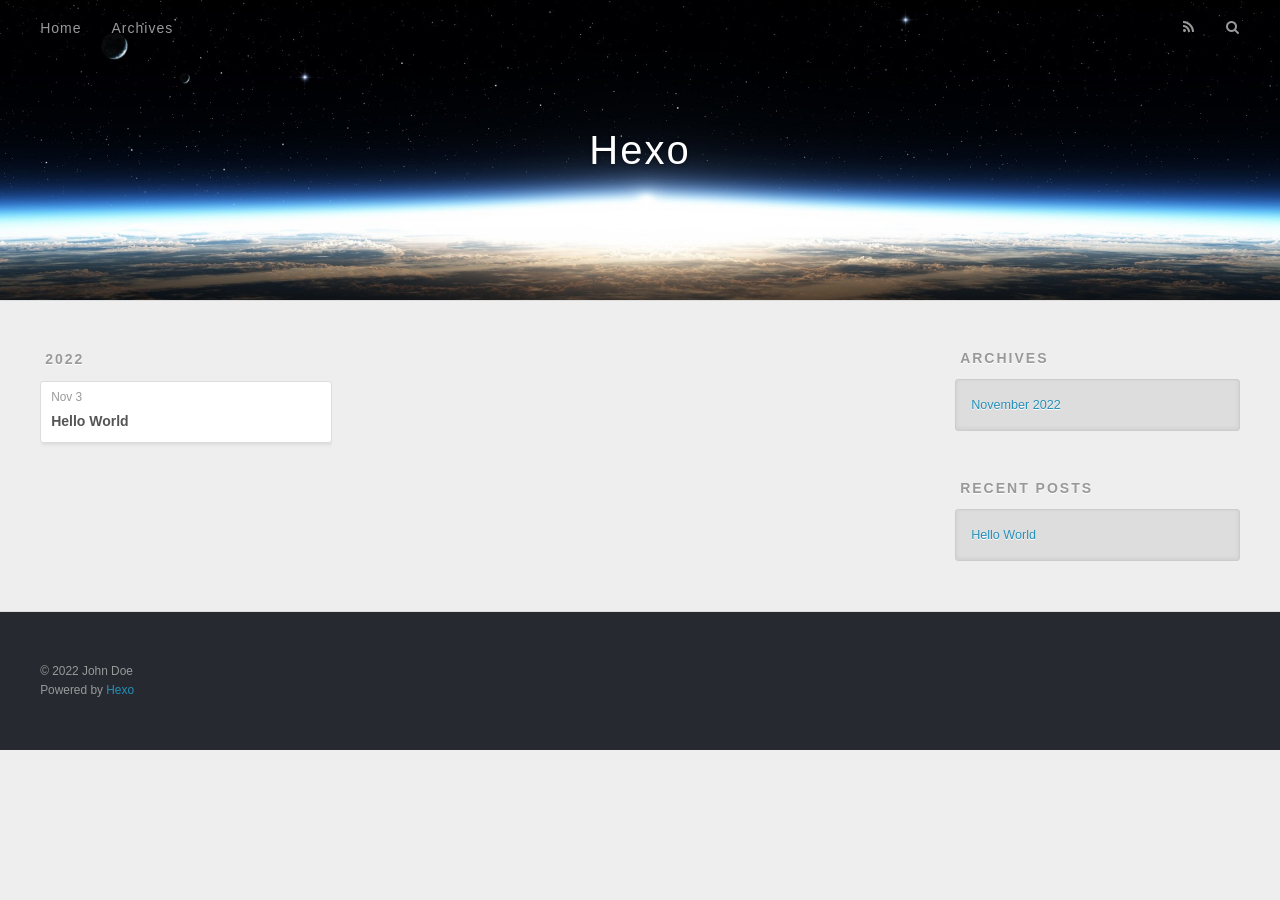
==== commit 81c9d9e7: "Site updated: 2022-11-04 13:55:24" ====
--- a/archives/index.html
+++ b/archives/index.html
@@ -1,530 +1,178 @@
 <!DOCTYPE html>
+<html>
+<head>
+  <meta charset="utf-8">
+  
 
+  
+  <title>Archives | Hexo</title>
+  <meta name="viewport" content="width=device-width, initial-scale=1, maximum-scale=1">
+  <meta property="og:type" content="website">
+<meta property="og:title" content="Hexo">
+<meta property="og:url" content="http://example.com/archives/index.html">
+<meta property="og:site_name" content="Hexo">
+<meta property="og:locale" content="en_US">
+<meta property="article:author" content="John Doe">
+<meta name="twitter:card" content="summary">
+  
+    <link rel="alternate" href="/atom.xml" title="Hexo" type="application/atom+xml">
+  
+  
+    <link rel="icon" href="/favicon.png">
+  
+  
+    <link href="//fonts.googleapis.com/css?family=Source+Code+Pro" rel="stylesheet" type="text/css">
+  
+  
+<link rel="stylesheet" href="/css/style.css">
+
+<meta name="generator" content="Hexo 5.4.2"></head>
+
+<body>
+  <div id="container">
+    <div id="wrap">
+      <header id="header">
+  <div id="banner"></div>
+  <div id="header-outer" class="outer">
+    <div id="header-title" class="inner">
+      <h1 id="logo-wrap">
+        <a href="/" id="logo">Hexo</a>
+      </h1>
+      
+    </div>
+    <div id="header-inner" class="inner">
+      <nav id="main-nav">
+        <a id="main-nav-toggle" class="nav-icon"></a>
+        
+          <a class="main-nav-link" href="/">Home</a>
+        
+          <a class="main-nav-link" href="/archives">Archives</a>
+        
+      </nav>
+      <nav id="sub-nav">
+        
+          <a id="nav-rss-link" class="nav-icon" href="/atom.xml" title="RSS Feed"></a>
+        
+        <a id="nav-search-btn" class="nav-icon" title="Search"></a>
+      </nav>
+      <div id="search-form-wrap">
+        <form action="//google.com/search" method="get" accept-charset="UTF-8" class="search-form"><input type="search" name="q" class="search-form-input" placeholder="Search"><button type="submit" class="search-form-submit">&#xF002;</button><input type="hidden" name="sitesearch" value="http://example.com"></form>
+      </div>
+    </div>
+  </div>
+</header>
+      <div class="outer">
+        <section id="main">
+  
+  
+    
+    
+      
+      
+      <section class="archives-wrap">
+        <div class="archive-year-wrap">
+          <a href="/archives/2022" class="archive-year">2022</a>
+        </div>
+        <div class="archives">
+    
+    <article class="archive-article archive-type-post">
+  <div class="archive-article-inner">
+    <header class="archive-article-header">
+      <a href="/2022/11/03/hello-world/" class="archive-article-date">
+  <time datetime="2022-11-03T11:10:11.709Z" itemprop="datePublished">Nov 3</time>
+</a>
+      
+  
+    <h1 itemprop="name">
+      <a class="archive-article-title" href="/2022/11/03/hello-world/">Hello World</a>
+    </h1>
+  
+
+    </header>
+  </div>
+</article>
+  
+  
+    </div></section>
+  
+
+
+</section>
+        
+          <aside id="sidebar">
+  
+    
+
+  
+    
+
+  
+    
+  
+    
+  <div class="widget-wrap">
+    <h3 class="widget-title">Archives</h3>
+    <div class="widget">
+      <ul class="archive-list"><li class="archive-list-item"><a class="archive-list-link" href="/archives/2022/11/">November 2022</a></li></ul>
+    </div>
+  </div>
 
 
   
+    
+  <div class="widget-wrap">
+    <h3 class="widget-title">Recent Posts</h3>
+    <div class="widget">
+      <ul>
+        
+          <li>
+            <a href="/2022/11/03/hello-world/">Hello World</a>
+          </li>
+        
+      </ul>
+    </div>
+  </div>
+
+  
+</aside>
+        
+      </div>
+      <footer id="footer">
+  
+  <div class="outer">
+    <div id="footer-info" class="inner">
+      &copy; 2022 John Doe<br>
+      Powered by <a href="http://hexo.io/" target="_blank">Hexo</a>
+    </div>
+  </div>
+</footer>
+    </div>
+    <nav id="mobile-nav">
+  
+    <a href="/" class="mobile-nav-link">Home</a>
+  
+    <a href="/archives" class="mobile-nav-link">Archives</a>
+  
+</nav>
+    
+
+<script src="//ajax.googleapis.com/ajax/libs/jquery/2.0.3/jquery.min.js"></script>
 
 
-<html class="theme-next muse use-motion" lang="">
-<head>
-  <meta charset="UTF-8"/>
-<meta http-equiv="X-UA-Compatible" content="IE=edge" />
-<meta name="viewport" content="width=device-width, initial-scale=1, maximum-scale=1"/>
-<meta name="theme-color" content="#222">
+  
+<link rel="stylesheet" href="/fancybox/jquery.fancybox.css">
+
+  
+<script src="/fancybox/jquery.fancybox.pack.js"></script>
 
 
 
 
+<script src="/js/script.js"></script>
 
 
 
 
-
-<meta http-equiv="Cache-Control" content="no-transform" />
-<meta http-equiv="Cache-Control" content="no-siteapp" />
-
-
-
-
-
-
-
-
-
-
-
-
-
-
-
-
-  
-  
-  <link href="/lib/fancybox/source/jquery.fancybox.css?v=2.1.5" rel="stylesheet" type="text/css" />
-
-
-
-
-
-
-
-<link href="/lib/font-awesome/css/font-awesome.min.css?v=4.6.2" rel="stylesheet" type="text/css" />
-
-<link href="/css/main.css?v=5.1.2" rel="stylesheet" type="text/css" />
-
-
-  <meta name="keywords" content="Hexo, NexT" />
-
-
-
-
-
-
-
-
-  <link rel="shortcut icon" type="image/x-icon" href="/favicon.ico?v=5.1.2" />
-
-
-
-
-
-
-<meta property="og:type" content="website">
-<meta property="og:title" content="天外星雨">
-<meta property="og:url" content="http://yoursite.com/archives/index.html">
-<meta property="og:site_name" content="天外星雨">
-<meta name="twitter:card" content="summary">
-<meta name="twitter:title" content="天外星雨">
-
-
-
-<script type="text/javascript" id="hexo.configurations">
-  var NexT = window.NexT || {};
-  var CONFIG = {
-    root: '/',
-    scheme: 'Muse',
-    version: '5.1.2',
-    sidebar: {"position":"left","display":"post","offset":12,"offset_float":12,"b2t":false,"scrollpercent":false,"onmobile":false},
-    fancybox: true,
-    tabs: true,
-    motion: {"enable":true,"async":false,"transition":{"post_block":"fadeIn","post_header":"slideDownIn","post_body":"slideDownIn","coll_header":"slideLeftIn"}},
-    duoshuo: {
-      userId: '0',
-      author: 'Author'
-    },
-    algolia: {
-      applicationID: '',
-      apiKey: '',
-      indexName: '',
-      hits: {"per_page":10},
-      labels: {"input_placeholder":"Search for Posts","hits_empty":"We didn't find any results for the search: ${query}","hits_stats":"${hits} results found in ${time} ms"}
-    }
-  };
-</script>
-
-
-
-  <link rel="canonical" href="http://yoursite.com/archives/"/>
-
-
-
-
-
-  <title>Archiv | 天外星雨</title>
-  
-
-
-
-
-
-
-
-
-</head>
-
-<body itemscope itemtype="http://schema.org/WebPage" lang="">
-
-  
-  
-    
-  
-
-  <div class="container sidebar-position-left page-archive">
-    <div class="headband"></div>
-
-    <header id="header" class="header" itemscope itemtype="http://schema.org/WPHeader">
-      <div class="header-inner"><div class="site-brand-wrapper">
-  <div class="site-meta ">
-    
-
-    <div class="custom-logo-site-title">
-      <a href="/"  class="brand" rel="start">
-        <span class="logo-line-before"><i></i></span>
-        <span class="site-title">天外星雨</span>
-        <span class="logo-line-after"><i></i></span>
-      </a>
-    </div>
-      
-        <p class="site-subtitle"></p>
-      
   </div>
-
-  <div class="site-nav-toggle">
-    <button>
-      <span class="btn-bar"></span>
-      <span class="btn-bar"></span>
-      <span class="btn-bar"></span>
-    </button>
-  </div>
-</div>
-
-<nav class="site-nav">
-  
-
-  
-    <ul id="menu" class="menu">
-      
-        
-        <li class="menu-item menu-item-home">
-          <a href="/" rel="section">
-            
-              <i class="menu-item-icon fa fa-fw fa-home"></i> <br />
-            
-            Startseite
-          </a>
-        </li>
-      
-        
-        <li class="menu-item menu-item-archives">
-          <a href="/archives/" rel="section">
-            
-              <i class="menu-item-icon fa fa-fw fa-archive"></i> <br />
-            
-            Archiv
-          </a>
-        </li>
-      
-
-      
-    </ul>
-  
-
-  
-</nav>
-
-
-
- </div>
-    </header>
-
-    <main id="main" class="main">
-      <div class="main-inner">
-        <div class="content-wrap">
-          <div id="content" class="content">
-            
-
-  
-  
-  
-  <div class="post-block archive">
-    <div id="posts" class="posts-collapse">
-      <span class="archive-move-on"></span>
-
-      <span class="archive-page-counter">
-        
-        
-        
-          
-        
-        Öhm..! Ein Artikel. Bleib dran.
-      </span>
-
-      
-
-        
-        
-        
-
-        
-          
-          <div class="collection-title">
-            <h1 class="archive-year" id="archive-year-2017">2017</h1>
-          </div>
-        
-        
-
-        
-
-  <article class="post post-type-normal" itemscope itemtype="http://schema.org/Article">
-    <header class="post-header">
-
-      <h2 class="post-title">
-        
-            <a class="post-title-link" href="/2017/09/19/scrapy学习路线/" itemprop="url">
-              
-                <span itemprop="name">scrapy学习路线</span>
-              
-            </a>
-        
-      </h2>
-
-      <div class="post-meta">
-        <time class="post-time" itemprop="dateCreated"
-              datetime="2017-09-19T15:49:34+08:00"
-              content="2017-09-19" >
-          09-19
-        </time>
-      </div>
-
-    </header>
-  </article>
-
-
-
-      
-
-    </div>
-  </div>
-  
-  
-  
-
-  
-
-
-
-          </div>
-          
-
-
-          
-
-        </div>
-        
-          
-  
-  <div class="sidebar-toggle">
-    <div class="sidebar-toggle-line-wrap">
-      <span class="sidebar-toggle-line sidebar-toggle-line-first"></span>
-      <span class="sidebar-toggle-line sidebar-toggle-line-middle"></span>
-      <span class="sidebar-toggle-line sidebar-toggle-line-last"></span>
-    </div>
-  </div>
-
-  <aside id="sidebar" class="sidebar">
-    
-    <div class="sidebar-inner">
-
-      
-
-      
-
-      <section class="site-overview sidebar-panel sidebar-panel-active">
-        <div class="site-author motion-element" itemprop="author" itemscope itemtype="http://schema.org/Person">
-          
-            <p class="site-author-name" itemprop="name">ty</p>
-            <p class="site-description motion-element" itemprop="description"></p>
-        </div>
-
-        <nav class="site-state motion-element">
-
-          
-            <div class="site-state-item site-state-posts">
-            
-              <a href="/archives/">
-            
-                <span class="site-state-item-count">1</span>
-                <span class="site-state-item-name">Artikel</span>
-              </a>
-            </div>
-          
-
-          
-
-          
-            
-            
-            <div class="site-state-item site-state-tags">
-              
-                <span class="site-state-item-count">1</span>
-                <span class="site-state-item-name">Tags</span>
-              
-            </div>
-          
-
-        </nav>
-
-        
-
-        <div class="links-of-author motion-element">
-          
-        </div>
-
-        
-        
-
-        
-        
-
-        
-
-
-      </section>
-
-      
-
-      
-
-    </div>
-  </aside>
-
-
-        
-      </div>
-    </main>
-
-    <footer id="footer" class="footer">
-      <div class="footer-inner">
-        <div class="copyright" >
-  
-  &copy; 
-  <span itemprop="copyrightYear">2017</span>
-  <span class="with-love">
-    <i class="fa fa-heart"></i>
-  </span>
-  <span class="author" itemprop="copyrightHolder">ty</span>
-
-  
-</div>
-
-
-  <div class="powered-by">Erstellt mit  <a class="theme-link" href="https://hexo.io">Hexo</a></div>
-
-  <span class="post-meta-divider">|</span>
-
-  <div class="theme-info">Theme &mdash; <a class="theme-link" href="https://github.com/iissnan/hexo-theme-next">NexT.Muse</a> v5.1.2</div>
-
-
-        
-
-
-
-
-
-
-
-        
-      </div>
-    </footer>
-
-    
-      <div class="back-to-top">
-        <i class="fa fa-arrow-up"></i>
-        
-      </div>
-    
-
-  </div>
-
-  
-
-<script type="text/javascript">
-  if (Object.prototype.toString.call(window.Promise) !== '[object Function]') {
-    window.Promise = null;
-  }
-</script>
-
-
-
-
-
-
-
-
-
-  
-
-
-
-
-
-
-
-
-
-
-
-
-  
-  <script type="text/javascript" src="/lib/jquery/index.js?v=2.1.3"></script>
-
-  
-  <script type="text/javascript" src="/lib/fastclick/lib/fastclick.min.js?v=1.0.6"></script>
-
-  
-  <script type="text/javascript" src="/lib/jquery_lazyload/jquery.lazyload.js?v=1.9.7"></script>
-
-  
-  <script type="text/javascript" src="/lib/velocity/velocity.min.js?v=1.2.1"></script>
-
-  
-  <script type="text/javascript" src="/lib/velocity/velocity.ui.min.js?v=1.2.1"></script>
-
-  
-  <script type="text/javascript" src="/lib/fancybox/source/jquery.fancybox.pack.js?v=2.1.5"></script>
-
-
-  
-
-
-  <script type="text/javascript" src="/js/src/utils.js?v=5.1.2"></script>
-
-  <script type="text/javascript" src="/js/src/motion.js?v=5.1.2"></script>
-
-
-
-  
-  
-
-  <script type="text/javascript" src="/js/src/scrollspy.js?v=5.1.2"></script>
-<script type="text/javascript" src="/js/src/post-details.js?v=5.1.2"></script>
-
-
-  
-
-  
-
-
-  <script type="text/javascript" src="/js/src/bootstrap.js?v=5.1.2"></script>
-
-
-
-  
-
-
-  
-
-
-
-
-	
-
-
-
-
-
-  
-
-
-
-
-
-  
-
-
-
-
-
-
-
-
-  
-
-
-
-
-
-  
-
-  
-
-  
-
-  
-
-  
-
-  
-
 </body>
-</html>
+</html>
--- a/css/style.css
+++ b/css/style.css
@@ -0,0 +1,1372 @@
+body {
+  width: 100%;
+}
+body:before,
+body:after {
+  content: "";
+  display: table;
+}
+body:after {
+  clear: both;
+}
+html,
+body,
+div,
+span,
+applet,
+object,
+iframe,
+h1,
+h2,
+h3,
+h4,
+h5,
+h6,
+p,
+blockquote,
+pre,
+a,
+abbr,
+acronym,
+address,
+big,
+cite,
+code,
+del,
+dfn,
+em,
+img,
+ins,
+kbd,
+q,
+s,
+samp,
+small,
+strike,
+strong,
+sub,
+sup,
+tt,
+var,
+dl,
+dt,
+dd,
+ol,
+ul,
+li,
+fieldset,
+form,
+label,
+legend,
+table,
+caption,
+tbody,
+tfoot,
+thead,
+tr,
+th,
+td {
+  margin: 0;
+  padding: 0;
+  border: 0;
+  outline: 0;
+  font-weight: inherit;
+  font-style: inherit;
+  font-family: inherit;
+  font-size: 100%;
+  vertical-align: baseline;
+}
+body {
+  line-height: 1;
+  color: #000;
+  background: #fff;
+}
+ol,
+ul {
+  list-style: none;
+}
+table {
+  border-collapse: separate;
+  border-spacing: 0;
+  vertical-align: middle;
+}
+caption,
+th,
+td {
+  text-align: left;
+  font-weight: normal;
+  vertical-align: middle;
+}
+a img {
+  border: none;
+}
+input,
+button {
+  margin: 0;
+  padding: 0;
+}
+input::-moz-focus-inner,
+button::-moz-focus-inner {
+  border: 0;
+  padding: 0;
+}
+@font-face {
+  font-family: FontAwesome;
+  font-style: normal;
+  font-weight: normal;
+  src: url("fonts/fontawesome-webfont.eot?v=#4.0.3");
+  src: url("fonts/fontawesome-webfont.eot?#iefix&v=#4.0.3") format("embedded-opentype"), url("fonts/fontawesome-webfont.woff?v=#4.0.3") format("woff"), url("fonts/fontawesome-webfont.ttf?v=#4.0.3") format("truetype"), url("fonts/fontawesome-webfont.svg#fontawesomeregular?v=#4.0.3") format("svg");
+}
+html,
+body,
+#container {
+  height: 100%;
+}
+body {
+  background: #eee;
+  font: 14px -apple-system, BlinkMacSystemFont, "Segoe UI", "Roboto", "Oxygen", "Ubuntu", "Cantarell", "Fira Sans", "Droid Sans", "Helvetica Neue", sans-serif;
+  -webkit-text-size-adjust: 100%;
+}
+.outer {
+  max-width: 1220px;
+  margin: 0 auto;
+  padding: 0 20px;
+}
+.outer:before,
+.outer:after {
+  content: "";
+  display: table;
+}
+.outer:after {
+  clear: both;
+}
+.inner {
+  display: inline;
+  float: left;
+  width: 98.33333333333333%;
+  margin: 0 0.833333333333333%;
+}
+.left,
+.alignleft {
+  float: left;
+}
+.right,
+.alignright {
+  float: right;
+}
+.clear {
+  clear: both;
+}
+#container {
+  position: relative;
+}
+.mobile-nav-on {
+  overflow: hidden;
+}
+#wrap {
+  height: 100%;
+  width: 100%;
+  position: absolute;
+  top: 0;
+  left: 0;
+  -webkit-transition: 0.2s ease-out;
+  -moz-transition: 0.2s ease-out;
+  -ms-transition: 0.2s ease-out;
+  transition: 0.2s ease-out;
+  z-index: 1;
+  background: #eee;
+}
+.mobile-nav-on #wrap {
+  left: 280px;
+}
+@media screen and (min-width: 768px) {
+  #main {
+    display: inline;
+    float: left;
+    width: 73.33333333333333%;
+    margin: 0 0.833333333333333%;
+  }
+}
+.article-date,
+.article-category-link,
+.archive-year,
+.widget-title {
+  text-decoration: none;
+  text-transform: uppercase;
+  letter-spacing: 2px;
+  color: #999;
+  margin-bottom: 1em;
+  margin-left: 5px;
+  line-height: 1em;
+  text-shadow: 0 1px #fff;
+  font-weight: bold;
+}
+.article-inner,
+.archive-article-inner {
+  background: #fff;
+  -webkit-box-shadow: 1px 2px 3px #ddd;
+  box-shadow: 1px 2px 3px #ddd;
+  border: 1px solid #ddd;
+  border-radius: 3px;
+}
+.article-entry h1,
+.widget h1 {
+  font-size: 2em;
+}
+.article-entry h2,
+.widget h2 {
+  font-size: 1.5em;
+}
+.article-entry h3,
+.widget h3 {
+  font-size: 1.3em;
+}
+.article-entry h4,
+.widget h4 {
+  font-size: 1.2em;
+}
+.article-entry h5,
+.widget h5 {
+  font-size: 1em;
+}
+.article-entry h6,
+.widget h6 {
+  font-size: 1em;
+  color: #999;
+}
+.article-entry hr,
+.widget hr {
+  border: 1px dashed #ddd;
+}
+.article-entry strong,
+.widget strong {
+  font-weight: bold;
+}
+.article-entry em,
+.widget em,
+.article-entry cite,
+.widget cite {
+  font-style: italic;
+}
+.article-entry sup,
+.widget sup,
+.article-entry sub,
+.widget sub {
+  font-size: 0.75em;
+  line-height: 0;
+  position: relative;
+  vertical-align: baseline;
+}
+.article-entry sup,
+.widget sup {
+  top: -0.5em;
+}
+.article-entry sub,
+.widget sub {
+  bottom: -0.2em;
+}
+.article-entry small,
+.widget small {
+  font-size: 0.85em;
+}
+.article-entry acronym,
+.widget acronym,
+.article-entry abbr,
+.widget abbr {
+  border-bottom: 1px dotted;
+}
+.article-entry ul,
+.widget ul,
+.article-entry ol,
+.widget ol,
+.article-entry dl,
+.widget dl {
+  margin: 0 20px;
+  line-height: 1.6em;
+}
+.article-entry ul ul,
+.widget ul ul,
+.article-entry ol ul,
+.widget ol ul,
+.article-entry ul ol,
+.widget ul ol,
+.article-entry ol ol,
+.widget ol ol {
+  margin-top: 0;
+  margin-bottom: 0;
+}
+.article-entry ul,
+.widget ul {
+  list-style: disc;
+}
+.article-entry ol,
+.widget ol {
+  list-style: decimal;
+}
+.article-entry dt,
+.widget dt {
+  font-weight: bold;
+}
+#header {
+  height: 300px;
+  position: relative;
+  border-bottom: 1px solid #ddd;
+}
+#header:before,
+#header:after {
+  content: "";
+  position: absolute;
+  left: 0;
+  right: 0;
+  height: 40px;
+}
+#header:before {
+  top: 0;
+  background: -webkit-linear-gradient(rgba(0,0,0,0.2), transparent);
+  background: -moz-linear-gradient(rgba(0,0,0,0.2), transparent);
+  background: -ms-linear-gradient(rgba(0,0,0,0.2), transparent);
+  background: linear-gradient(rgba(0,0,0,0.2), transparent);
+}
+#header:after {
+  bottom: 0;
+  background: -webkit-linear-gradient(transparent, rgba(0,0,0,0.2));
+  background: -moz-linear-gradient(transparent, rgba(0,0,0,0.2));
+  background: -ms-linear-gradient(transparent, rgba(0,0,0,0.2));
+  background: linear-gradient(transparent, rgba(0,0,0,0.2));
+}
+#header-outer {
+  height: 100%;
+  position: relative;
+}
+#header-inner {
+  position: relative;
+  overflow: hidden;
+}
+#banner {
+  position: absolute;
+  top: 0;
+  left: 0;
+  width: 100%;
+  height: 100%;
+  background: url("images/banner.jpg") center #000;
+  background-size: cover;
+  z-index: -1;
+}
+#header-title {
+  text-align: center;
+  height: 40px;
+  position: absolute;
+  top: 50%;
+  left: 0;
+  margin-top: -20px;
+}
+#logo,
+#subtitle {
+  text-decoration: none;
+  color: #fff;
+  font-weight: 300;
+  text-shadow: 0 1px 4px rgba(0,0,0,0.3);
+}
+#logo {
+  font-size: 40px;
+  line-height: 40px;
+  letter-spacing: 2px;
+}
+#subtitle {
+  font-size: 16px;
+  line-height: 16px;
+  letter-spacing: 1px;
+}
+#subtitle-wrap {
+  margin-top: 16px;
+}
+#main-nav {
+  float: left;
+  margin-left: -15px;
+}
+.nav-icon,
+.main-nav-link {
+  float: left;
+  color: #fff;
+  opacity: 0.6;
+  text-decoration: none;
+  text-shadow: 0 1px rgba(0,0,0,0.2);
+  -webkit-transition: opacity 0.2s;
+  -moz-transition: opacity 0.2s;
+  -ms-transition: opacity 0.2s;
+  transition: opacity 0.2s;
+  display: block;
+  padding: 20px 15px;
+}
+.nav-icon:hover,
+.main-nav-link:hover {
+  opacity: 1;
+}
+.nav-icon {
+  font-family: FontAwesome;
+  text-align: center;
+  font-size: 14px;
+  width: 14px;
+  height: 14px;
+  padding: 20px 15px;
+  position: relative;
+  cursor: pointer;
+}
+.main-nav-link {
+  font-weight: 300;
+  letter-spacing: 1px;
+}
+@media screen and (max-width: 479px) {
+  .main-nav-link {
+    display: none;
+  }
+}
+#main-nav-toggle {
+  display: none;
+}
+#main-nav-toggle:before {
+  content: "\f0c9";
+}
+@media screen and (max-width: 479px) {
+  #main-nav-toggle {
+    display: block;
+  }
+}
+#sub-nav {
+  float: right;
+  margin-right: -15px;
+}
+#nav-rss-link:before {
+  content: "\f09e";
+}
+#nav-search-btn:before {
+  content: "\f002";
+}
+#search-form-wrap {
+  position: absolute;
+  top: 15px;
+  width: 150px;
+  height: 30px;
+  right: -150px;
+  opacity: 0;
+  -webkit-transition: 0.2s ease-out;
+  -moz-transition: 0.2s ease-out;
+  -ms-transition: 0.2s ease-out;
+  transition: 0.2s ease-out;
+}
+#search-form-wrap.on {
+  opacity: 1;
+  right: 0;
+}
+@media screen and (max-width: 479px) {
+  #search-form-wrap {
+    width: 100%;
+    right: -100%;
+  }
+}
+.search-form {
+  position: absolute;
+  top: 0;
+  left: 0;
+  right: 0;
+  background: #fff;
+  padding: 5px 15px;
+  border-radius: 15px;
+  -webkit-box-shadow: 0 0 10px rgba(0,0,0,0.3);
+  box-shadow: 0 0 10px rgba(0,0,0,0.3);
+}
+.search-form-input {
+  border: none;
+  background: none;
+  color: #555;
+  width: 100%;
+  font: 13px -apple-system, BlinkMacSystemFont, "Segoe UI", "Roboto", "Oxygen", "Ubuntu", "Cantarell", "Fira Sans", "Droid Sans", "Helvetica Neue", sans-serif;
+  outline: none;
+}
+.search-form-input::-webkit-search-results-decoration,
+.search-form-input::-webkit-search-cancel-button {
+  -webkit-appearance: none;
+}
+.search-form-submit {
+  position: absolute;
+  top: 50%;
+  right: 10px;
+  margin-top: -7px;
+  font: 13px FontAwesome;
+  border: none;
+  background: none;
+  color: #bbb;
+  cursor: pointer;
+}
+.search-form-submit:hover,
+.search-form-submit:focus {
+  color: #777;
+}
+.article {
+  margin: 50px 0;
+}
+.article-inner {
+  overflow: hidden;
+}
+.article-meta:before,
+.article-meta:after {
+  content: "";
+  display: table;
+}
+.article-meta:after {
+  clear: both;
+}
+.article-date {
+  float: left;
+}
+.article-category {
+  float: left;
+  line-height: 1em;
+  color: #ccc;
+  text-shadow: 0 1px #fff;
+  margin-left: 8px;
+}
+.article-category:before {
+  content: "\2022";
+}
+.article-category-link {
+  margin: 0 12px 1em;
+}
+.article-header {
+  padding: 20px 20px 0;
+}
+.article-title {
+  text-decoration: none;
+  font-size: 2em;
+  font-weight: bold;
+  color: #555;
+  line-height: 1.1em;
+  -webkit-transition: color 0.2s;
+  -moz-transition: color 0.2s;
+  -ms-transition: color 0.2s;
+  transition: color 0.2s;
+}
+a.article-title:hover {
+  color: #258fb8;
+}
+.article-entry {
+  color: #555;
+  padding: 0 20px;
+}
+.article-entry:before,
+.article-entry:after {
+  content: "";
+  display: table;
+}
+.article-entry:after {
+  clear: both;
+}
+.article-entry p,
+.article-entry table {
+  line-height: 1.6em;
+  margin: 1.6em 0;
+}
+.article-entry h1,
+.article-entry h2,
+.article-entry h3,
+.article-entry h4,
+.article-entry h5,
+.article-entry h6 {
+  font-weight: bold;
+}
+.article-entry h1,
+.article-entry h2,
+.article-entry h3,
+.article-entry h4,
+.article-entry h5,
+.article-entry h6 {
+  line-height: 1.1em;
+  margin: 1.1em 0;
+}
+.article-entry a {
+  color: #258fb8;
+  text-decoration: none;
+}
+.article-entry a:hover {
+  text-decoration: underline;
+}
+.article-entry ul,
+.article-entry ol,
+.article-entry dl {
+  margin-top: 1.6em;
+  margin-bottom: 1.6em;
+}
+.article-entry img,
+.article-entry video {
+  max-width: 100%;
+  height: auto;
+  display: block;
+  margin: auto;
+}
+.article-entry iframe {
+  border: none;
+}
+.article-entry table {
+  width: 100%;
+  border-collapse: collapse;
+  border-spacing: 0;
+}
+.article-entry th {
+  font-weight: bold;
+  border-bottom: 3px solid #ddd;
+  padding-bottom: 0.5em;
+}
+.article-entry td {
+  border-bottom: 1px solid #ddd;
+  padding: 10px 0;
+}
+.article-entry blockquote {
+  font-family: Georgia, "Times New Roman", serif;
+  font-size: 1.4em;
+  margin: 1.6em 20px;
+  text-align: center;
+}
+.article-entry blockquote footer {
+  font-size: 14px;
+  margin: 1.6em 0;
+  font-family: -apple-system, BlinkMacSystemFont, "Segoe UI", "Roboto", "Oxygen", "Ubuntu", "Cantarell", "Fira Sans", "Droid Sans", "Helvetica Neue", sans-serif;
+}
+.article-entry blockquote footer cite:before {
+  content: "—";
+  padding: 0 0.5em;
+}
+.article-entry .pullquote {
+  text-align: left;
+  width: 45%;
+  margin: 0;
+}
+.article-entry .pullquote.left {
+  margin-left: 0.5em;
+  margin-right: 1em;
+}
+.article-entry .pullquote.right {
+  margin-right: 0.5em;
+  margin-left: 1em;
+}
+.article-entry .caption {
+  color: #999;
+  display: block;
+  font-size: 0.9em;
+  margin-top: 0.5em;
+  position: relative;
+  text-align: center;
+}
+.article-entry .video-container {
+  position: relative;
+  padding-top: 56.25%;
+  height: 0;
+  overflow: hidden;
+}
+.article-entry .video-container iframe,
+.article-entry .video-container object,
+.article-entry .video-container embed {
+  position: absolute;
+  top: 0;
+  left: 0;
+  width: 100%;
+  height: 100%;
+  margin-top: 0;
+}
+.article-more-link a {
+  display: inline-block;
+  line-height: 1em;
+  padding: 6px 15px;
+  border-radius: 15px;
+  background: #eee;
+  color: #999;
+  text-shadow: 0 1px #fff;
+  text-decoration: none;
+}
+.article-more-link a:hover {
+  background: #258fb8;
+  color: #fff;
+  text-decoration: none;
+  text-shadow: 0 1px #1e7293;
+}
+.article-footer {
+  font-size: 0.85em;
+  line-height: 1.6em;
+  border-top: 1px solid #ddd;
+  padding-top: 1.6em;
+  margin: 0 20px 20px;
+}
+.article-footer:before,
+.article-footer:after {
+  content: "";
+  display: table;
+}
+.article-footer:after {
+  clear: both;
+}
+.article-footer a {
+  color: #999;
+  text-decoration: none;
+}
+.article-footer a:hover {
+  color: #555;
+}
+.article-tag-list-item {
+  float: left;
+  margin-right: 10px;
+}
+.article-tag-list-link:before {
+  content: "#";
+}
+.article-comment-link {
+  float: right;
+}
+.article-comment-link:before {
+  content: "\f075";
+  font-family: FontAwesome;
+  padding-right: 8px;
+}
+.article-share-link {
+  cursor: pointer;
+  float: right;
+  margin-left: 20px;
+}
+.article-share-link:before {
+  content: "\f064";
+  font-family: FontAwesome;
+  padding-right: 6px;
+}
+#article-nav {
+  position: relative;
+}
+#article-nav:before,
+#article-nav:after {
+  content: "";
+  display: table;
+}
+#article-nav:after {
+  clear: both;
+}
+@media screen and (min-width: 768px) {
+  #article-nav {
+    margin: 50px 0;
+  }
+  #article-nav:before {
+    width: 8px;
+    height: 8px;
+    position: absolute;
+    top: 50%;
+    left: 50%;
+    margin-top: -4px;
+    margin-left: -4px;
+    content: "";
+    border-radius: 50%;
+    background: #ddd;
+    -webkit-box-shadow: 0 1px 2px #fff;
+    box-shadow: 0 1px 2px #fff;
+  }
+}
+.article-nav-link-wrap {
+  text-decoration: none;
+  text-shadow: 0 1px #fff;
+  color: #999;
+  -webkit-box-sizing: border-box;
+  -moz-box-sizing: border-box;
+  box-sizing: border-box;
+  margin-top: 50px;
+  text-align: center;
+  display: block;
+}
+.article-nav-link-wrap:hover {
+  color: #555;
+}
+@media screen and (min-width: 768px) {
+  .article-nav-link-wrap {
+    width: 50%;
+    margin-top: 0;
+  }
+}
+@media screen and (min-width: 768px) {
+  #article-nav-newer {
+    float: left;
+    text-align: right;
+    padding-right: 20px;
+  }
+}
+@media screen and (min-width: 768px) {
+  #article-nav-older {
+    float: right;
+    text-align: left;
+    padding-left: 20px;
+  }
+}
+.article-nav-caption {
+  text-transform: uppercase;
+  letter-spacing: 2px;
+  color: #ddd;
+  line-height: 1em;
+  font-weight: bold;
+}
+#article-nav-newer .article-nav-caption {
+  margin-right: -2px;
+}
+.article-nav-title {
+  font-size: 0.85em;
+  line-height: 1.6em;
+  margin-top: 0.5em;
+}
+.article-share-box {
+  position: absolute;
+  display: none;
+  background: #fff;
+  -webkit-box-shadow: 1px 2px 10px rgba(0,0,0,0.2);
+  box-shadow: 1px 2px 10px rgba(0,0,0,0.2);
+  border-radius: 3px;
+  margin-left: -145px;
+  overflow: hidden;
+  z-index: 1;
+}
+.article-share-box.on {
+  display: block;
+}
+.article-share-input {
+  width: 100%;
+  background: none;
+  -webkit-box-sizing: border-box;
+  -moz-box-sizing: border-box;
+  box-sizing: border-box;
+  font: 14px -apple-system, BlinkMacSystemFont, "Segoe UI", "Roboto", "Oxygen", "Ubuntu", "Cantarell", "Fira Sans", "Droid Sans", "Helvetica Neue", sans-serif;
+  padding: 0 15px;
+  color: #555;
+  outline: none;
+  border: 1px solid #ddd;
+  border-radius: 3px 3px 0 0;
+  height: 36px;
+  line-height: 36px;
+}
+.article-share-links {
+  background: #eee;
+}
+.article-share-links:before,
+.article-share-links:after {
+  content: "";
+  display: table;
+}
+.article-share-links:after {
+  clear: both;
+}
+.article-share-twitter,
+.article-share-facebook,
+.article-share-pinterest,
+.article-share-google {
+  width: 50px;
+  height: 36px;
+  display: block;
+  float: left;
+  position: relative;
+  color: #999;
+  text-shadow: 0 1px #fff;
+}
+.article-share-twitter:before,
+.article-share-facebook:before,
+.article-share-pinterest:before,
+.article-share-google:before {
+  font-size: 20px;
+  font-family: FontAwesome;
+  width: 20px;
+  height: 20px;
+  position: absolute;
+  top: 50%;
+  left: 50%;
+  margin-top: -10px;
+  margin-left: -10px;
+  text-align: center;
+}
+.article-share-twitter:hover,
+.article-share-facebook:hover,
+.article-share-pinterest:hover,
+.article-share-google:hover {
+  color: #fff;
+}
+.article-share-twitter:before {
+  content: "\f099";
+}
+.article-share-twitter:hover {
+  background: #00aced;
+  text-shadow: 0 1px #008abe;
+}
+.article-share-facebook:before {
+  content: "\f09a";
+}
+.article-share-facebook:hover {
+  background: #3b5998;
+  text-shadow: 0 1px #2f477a;
+}
+.article-share-pinterest:before {
+  content: "\f0d2";
+}
+.article-share-pinterest:hover {
+  background: #cb2027;
+  text-shadow: 0 1px #a21a1f;
+}
+.article-share-google:before {
+  content: "\f0d5";
+}
+.article-share-google:hover {
+  background: #dd4b39;
+  text-shadow: 0 1px #be3221;
+}
+.article-gallery {
+  background: #000;
+  position: relative;
+}
+.article-gallery-photos {
+  position: relative;
+  overflow: hidden;
+}
+.article-gallery-img {
+  display: none;
+  max-width: 100%;
+}
+.article-gallery-img:first-child {
+  display: block;
+}
+.article-gallery-img.loaded {
+  position: absolute;
+  display: block;
+}
+.article-gallery-img img {
+  display: block;
+  max-width: 100%;
+  margin: 0 auto;
+}
+#comments {
+  background: #fff;
+  -webkit-box-shadow: 1px 2px 3px #ddd;
+  box-shadow: 1px 2px 3px #ddd;
+  padding: 20px;
+  border: 1px solid #ddd;
+  border-radius: 3px;
+  margin: 50px 0;
+}
+#comments a {
+  color: #258fb8;
+}
+.archives-wrap {
+  margin: 50px 0;
+}
+.archives:before,
+.archives:after {
+  content: "";
+  display: table;
+}
+.archives:after {
+  clear: both;
+}
+.archive-year-wrap {
+  margin-bottom: 1em;
+}
+.archives {
+  -webkit-column-gap: 10px;
+  -moz-column-gap: 10px;
+  column-gap: 10px;
+}
+@media screen and (min-width: 480px) and (max-width: 767px) {
+  .archives {
+    -webkit-column-count: 2;
+    -moz-column-count: 2;
+    column-count: 2;
+  }
+}
+@media screen and (min-width: 768px) {
+  .archives {
+    -webkit-column-count: 3;
+    -moz-column-count: 3;
+    column-count: 3;
+  }
+}
+.archive-article {
+  -webkit-column-break-inside: avoid;
+  page-break-inside: avoid;
+  overflow: hidden;
+  break-inside: avoid-column;
+}
+.archive-article-inner {
+  padding: 10px;
+  margin-bottom: 15px;
+}
+.archive-article-title {
+  text-decoration: none;
+  font-weight: bold;
+  color: #555;
+  -webkit-transition: color 0.2s;
+  -moz-transition: color 0.2s;
+  -ms-transition: color 0.2s;
+  transition: color 0.2s;
+  line-height: 1.6em;
+}
+.archive-article-title:hover {
+  color: #258fb8;
+}
+.archive-article-footer {
+  margin-top: 1em;
+}
+.archive-article-date {
+  color: #999;
+  text-decoration: none;
+  font-size: 0.85em;
+  line-height: 1em;
+  margin-bottom: 0.5em;
+  display: block;
+}
+#page-nav {
+  margin: 50px auto;
+  background: #fff;
+  -webkit-box-shadow: 1px 2px 3px #ddd;
+  box-shadow: 1px 2px 3px #ddd;
+  border: 1px solid #ddd;
+  border-radius: 3px;
+  text-align: center;
+  color: #999;
+  overflow: hidden;
+}
+#page-nav:before,
+#page-nav:after {
+  content: "";
+  display: table;
+}
+#page-nav:after {
+  clear: both;
+}
+#page-nav a,
+#page-nav span {
+  padding: 10px 20px;
+  line-height: 1;
+  height: 2ex;
+}
+#page-nav a {
+  color: #999;
+  text-decoration: none;
+}
+#page-nav a:hover {
+  background: #999;
+  color: #fff;
+}
+#page-nav .prev {
+  float: left;
+}
+#page-nav .next {
+  float: right;
+}
+#page-nav .page-number {
+  display: inline-block;
+}
+@media screen and (max-width: 479px) {
+  #page-nav .page-number {
+    display: none;
+  }
+}
+#page-nav .current {
+  color: #555;
+  font-weight: bold;
+}
+#page-nav .space {
+  color: #ddd;
+}
+#footer {
+  background: #262a30;
+  padding: 50px 0;
+  border-top: 1px solid #ddd;
+  color: #999;
+}
+#footer a {
+  color: #258fb8;
+  text-decoration: none;
+}
+#footer a:hover {
+  text-decoration: underline;
+}
+#footer-info {
+  line-height: 1.6em;
+  font-size: 0.85em;
+}
+.article-entry pre,
+.article-entry .highlight {
+  background: #2d2d2d;
+  margin: 0 -20px;
+  padding: 15px 20px;
+  border-style: solid;
+  border-color: #ddd;
+  border-width: 1px 0;
+  overflow: auto;
+  color: #ccc;
+  line-height: 22.400000000000002px;
+}
+.article-entry .highlight .gutter pre,
+.article-entry .gist .gist-file .gist-data .line-numbers {
+  color: #666;
+  font-size: 0.85em;
+}
+.article-entry pre,
+.article-entry code {
+  font-family: "Source Code Pro", Consolas, Monaco, Menlo, Consolas, monospace;
+}
+.article-entry code {
+  background: #eee;
+  text-shadow: 0 1px #fff;
+  padding: 0 0.3em;
+}
+.article-entry pre code {
+  background: none;
+  text-shadow: none;
+  padding: 0;
+}
+.article-entry .highlight pre {
+  border: none;
+  margin: 0;
+  padding: 0;
+}
+.article-entry .highlight table {
+  margin: 0;
+  width: auto;
+}
+.article-entry .highlight td {
+  border: none;
+  padding: 0;
+}
+.article-entry .highlight figcaption {
+  font-size: 0.85em;
+  color: #999;
+  line-height: 1em;
+  margin-bottom: 1em;
+}
+.article-entry .highlight figcaption:before,
+.article-entry .highlight figcaption:after {
+  content: "";
+  display: table;
+}
+.article-entry .highlight figcaption:after {
+  clear: both;
+}
+.article-entry .highlight figcaption a {
+  float: right;
+}
+.article-entry .highlight .gutter pre {
+  text-align: right;
+  padding-right: 20px;
+}
+.article-entry .highlight .line {
+  height: 22.400000000000002px;
+}
+.article-entry .highlight .line.marked {
+  background: #515151;
+}
+.article-entry .gist {
+  margin: 0 -20px;
+  border-style: solid;
+  border-color: #ddd;
+  border-width: 1px 0;
+  background: #2d2d2d;
+  padding: 15px 20px 15px 0;
+}
+.article-entry .gist .gist-file {
+  border: none;
+  font-family: "Source Code Pro", Consolas, Monaco, Menlo, Consolas, monospace;
+  margin: 0;
+}
+.article-entry .gist .gist-file .gist-data {
+  background: none;
+  border: none;
+}
+.article-entry .gist .gist-file .gist-data .line-numbers {
+  background: none;
+  border: none;
+  padding: 0 20px 0 0;
+}
+.article-entry .gist .gist-file .gist-data .line-data {
+  padding: 0 !important;
+}
+.article-entry .gist .gist-file .highlight {
+  margin: 0;
+  padding: 0;
+  border: none;
+}
+.article-entry .gist .gist-file .gist-meta {
+  background: #2d2d2d;
+  color: #999;
+  font: 0.85em -apple-system, BlinkMacSystemFont, "Segoe UI", "Roboto", "Oxygen", "Ubuntu", "Cantarell", "Fira Sans", "Droid Sans", "Helvetica Neue", sans-serif;
+  text-shadow: 0 0;
+  padding: 0;
+  margin-top: 1em;
+  margin-left: 20px;
+}
+.article-entry .gist .gist-file .gist-meta a {
+  color: #258fb8;
+  font-weight: normal;
+}
+.article-entry .gist .gist-file .gist-meta a:hover {
+  text-decoration: underline;
+}
+pre .comment,
+pre .title {
+  color: #999;
+}
+pre .variable,
+pre .attribute,
+pre .tag,
+pre .regexp,
+pre .ruby .constant,
+pre .xml .tag .title,
+pre .xml .pi,
+pre .xml .doctype,
+pre .html .doctype,
+pre .css .id,
+pre .css .class,
+pre .css .pseudo {
+  color: #f2777a;
+}
+pre .number,
+pre .preprocessor,
+pre .built_in,
+pre .literal,
+pre .params,
+pre .constant {
+  color: #f99157;
+}
+pre .class,
+pre .ruby .class .title,
+pre .css .rules .attribute {
+  color: #9c9;
+}
+pre .string,
+pre .value,
+pre .inheritance,
+pre .header,
+pre .ruby .symbol,
+pre .xml .cdata {
+  color: #9c9;
+}
+pre .css .hexcolor {
+  color: #6cc;
+}
+pre .function,
+pre .python .decorator,
+pre .python .title,
+pre .ruby .function .title,
+pre .ruby .title .keyword,
+pre .perl .sub,
+pre .javascript .title,
+pre .coffeescript .title {
+  color: #69c;
+}
+pre .keyword,
+pre .javascript .function {
+  color: #c9c;
+}
+@media screen and (max-width: 479px) {
+  #mobile-nav {
+    position: absolute;
+    top: 0;
+    left: 0;
+    width: 280px;
+    height: 100%;
+    background: #191919;
+    border-right: 1px solid #fff;
+  }
+}
+@media screen and (max-width: 479px) {
+  .mobile-nav-link {
+    display: block;
+    color: #999;
+    text-decoration: none;
+    padding: 15px 20px;
+    font-weight: bold;
+  }
+  .mobile-nav-link:hover {
+    color: #fff;
+  }
+}
+@media screen and (min-width: 768px) {
+  #sidebar {
+    display: inline;
+    float: left;
+    width: 23.333333333333332%;
+    margin: 0 0.833333333333333%;
+  }
+}
+.widget-wrap {
+  margin: 50px 0;
+}
+.widget {
+  color: #777;
+  text-shadow: 0 1px #fff;
+  background: #ddd;
+  -webkit-box-shadow: 0 -1px 4px #ccc inset;
+  box-shadow: 0 -1px 4px #ccc inset;
+  border: 1px solid #ccc;
+  padding: 15px;
+  border-radius: 3px;
+}
+.widget a {
+  color: #258fb8;
+  text-decoration: none;
+}
+.widget a:hover {
+  text-decoration: underline;
+}
+.widget ul ul,
+.widget ol ul,
+.widget dl ul,
+.widget ul ol,
+.widget ol ol,
+.widget dl ol,
+.widget ul dl,
+.widget ol dl,
+.widget dl dl {
+  margin-left: 15px;
+  list-style: disc;
+}
+.widget {
+  line-height: 1.6em;
+  word-wrap: break-word;
+  font-size: 0.9em;
+}
+.widget ul,
+.widget ol {
+  list-style: none;
+  margin: 0;
+}
+.widget ul ul,
+.widget ol ul,
+.widget ul ol,
+.widget ol ol {
+  margin: 0 20px;
+}
+.widget ul ul,
+.widget ol ul {
+  list-style: disc;
+}
+.widget ul ol,
+.widget ol ol {
+  list-style: decimal;
+}
+.category-list-count,
+.tag-list-count,
+.archive-list-count {
+  padding-left: 5px;
+  color: #999;
+  font-size: 0.85em;
+}
+.category-list-count:before,
+.tag-list-count:before,
+.archive-list-count:before {
+  content: "(";
+}
+.category-list-count:after,
+.tag-list-count:after,
+.archive-list-count:after {
+  content: ")";
+}
+.tagcloud a {
+  margin-right: 5px;
+  display: inline-block;
+}
